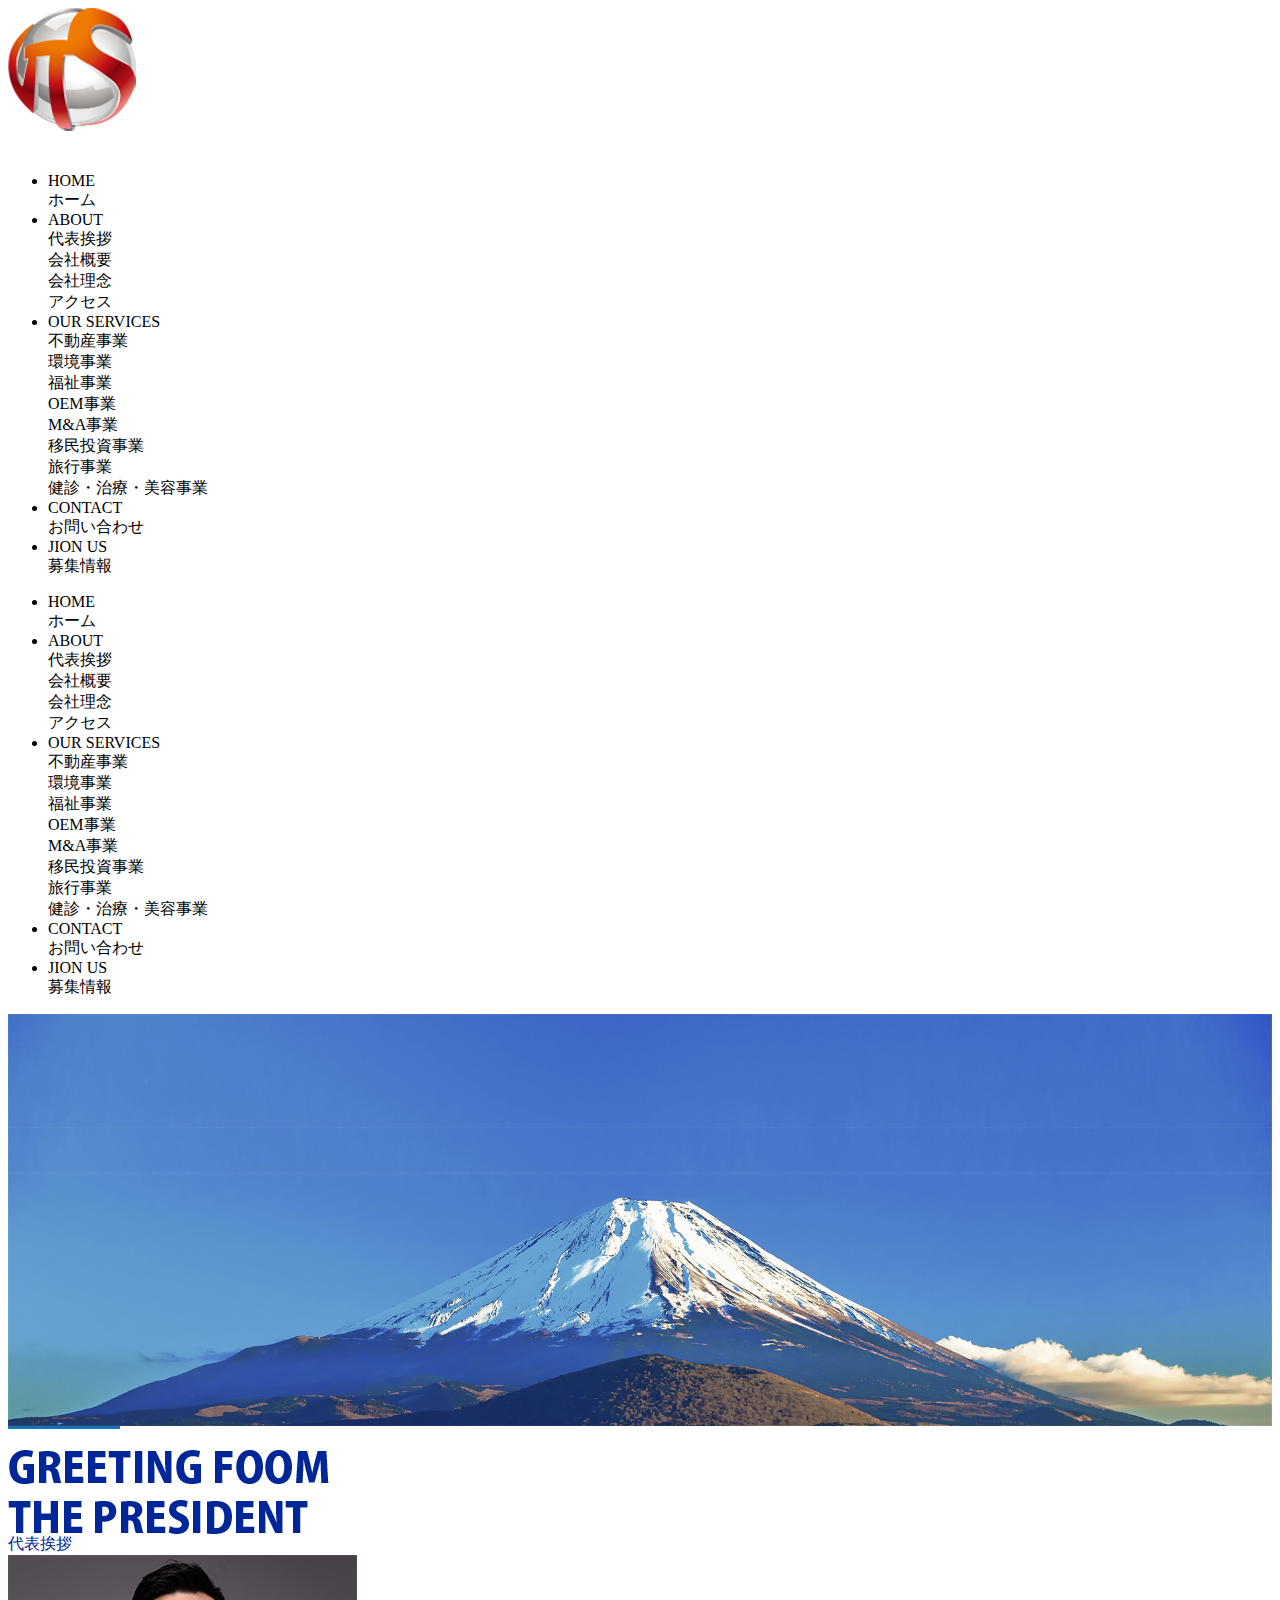
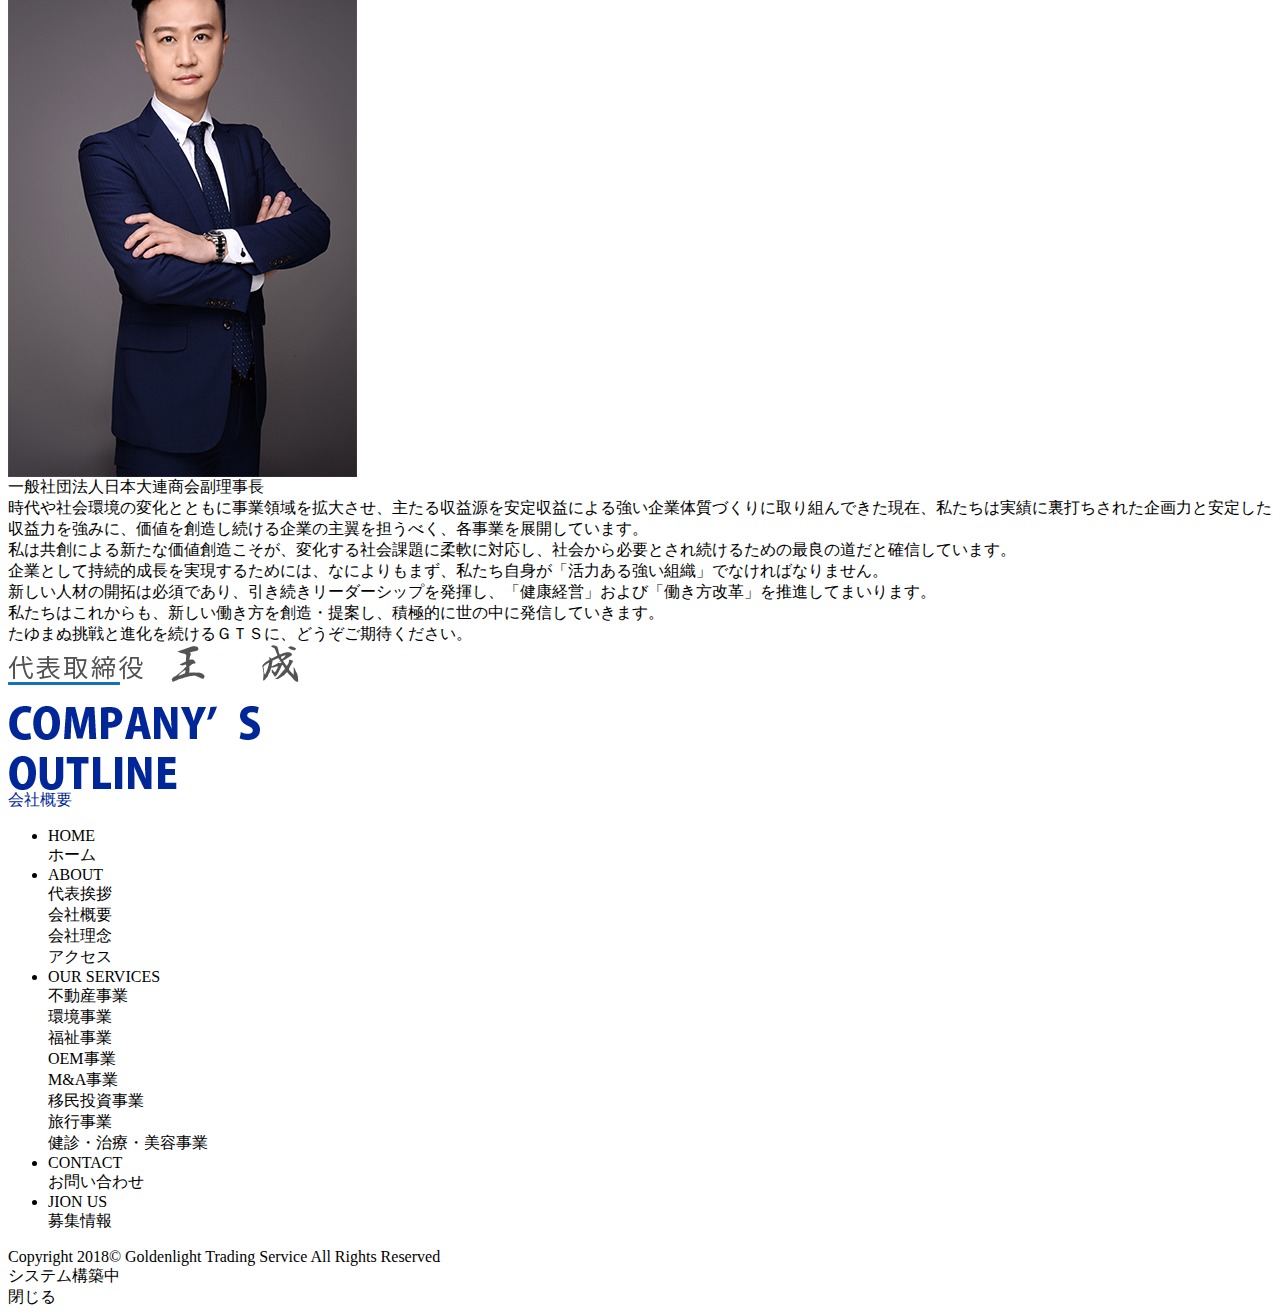
==== about.html @ 6f4b4e77 "33334432432" ====
<!DOCTYPE html PUBLIC "-//W3C//DTD XHTML 1.0 Transitional//EN" "http://www.w3.org/TR/xhtml1/DTD/xhtml1-transitional.dtd">
<html xmlns="http://www.w3.org/1999/xhtml" lang="ja" xml:lang="ja">
<head>
<meta http-equiv="Content-Type" content="text/html; charset=UTF-8" />
<title></title>
<meta name="description" content="" />
<meta name="viewport" content="width=device-width,user-scalable=yes" />
<meta http-equiv="Pragma" content="no-cache"/>
<meta http-equiv="Cache-Control" content="no-cache"/>
<link rel="stylesheet" type="text/css" href="css/cmui.css">
<script src="js/jquery.min.js"></script>
<script src="js/jquery.bxslider.min.js"></script>

</head>
<style>
	body{
		font-family:'小塚ゴシック Pr6N';
	}
</style>
<body>
	<div class="content">
		<div class="pos-r">
			<script type="text/javascript" src="js/head.js"></script>
			<div>
				<img src="img/banner-about.jpg" width="100%" alt="" />
			</div>
		</div>
		<div class="section">
			<div class="about">
				<div class="sectionTitle">
					<img src="img/title-about_01.png" alt="" />
					<div class="fs-25 margint10" style="color:#012697"><i class="icon-x_rightFill"></i> 代表挨拶</div>
				</div>
				<div class="clearfix aboutCon text-darker">
					<div class="float-left">
						<img src="img/img-about_banner.jpg" alt="" />
						<div class="text-center fs-20 margint10">
							一般社団法人日本大連商会副理事長
						</div>
					</div>
					<div class="float-right">
						時代や社会環境の変化とともに事業領域を拡大させ、主たる収益源を安定収益による強い企業体質づくりに取り組んできた現在、私たちは実績に裏打ちされた企画力と安定した収益力を強みに、価値を創造し続ける企業の主翼を担うべく、各事業を展開しています。<br>
私は共創による新たな価値創造こそが、変化する社会課題に柔軟に対応し、社会から必要とされ続けるための最良の道だと確信しています。<br>
企業として持続的成長を実現するためには、なによりもまず、私たち自身が「活力ある強い組織」でなければなりません。<br>
新しい人材の開拓は必須であり、引き続きリーダーシップを発揮し、「健康経営」および「働き方改革」を推進してまいります。<br>
私たちはこれからも、新しい働き方を創造・提案し、積極的に世の中に発信していきます。<br>
たゆまぬ挑戦と進化を続けるＧＴＳに、どうぞご期待ください。
<div><img src="img/text-about_01.jpg" alt="" /></div>
					</div>
				</div>
				<div class="sectionTitle">
					<img src="img/title-about_02.png" alt="" />
					<div class="fs-25 margint10" style="color:#012697"><i class="icon-x_rightFill"></i> 会社概要</div>
				</div>
			</div>
		</div>
	  	<script type="text/javascript" src="js/foot.js"></script>
	</div>
	<div class="pos-f mask top0 left0 right0 bottom0">
		<div class="maskBox bg-white text-center pos-a">
			<div class="fs-20 paddingv50">システム構築中</div>
			<div class="btn blue big maskClose">閉じる</div>
		</div>
	</div>
</body>
</html>
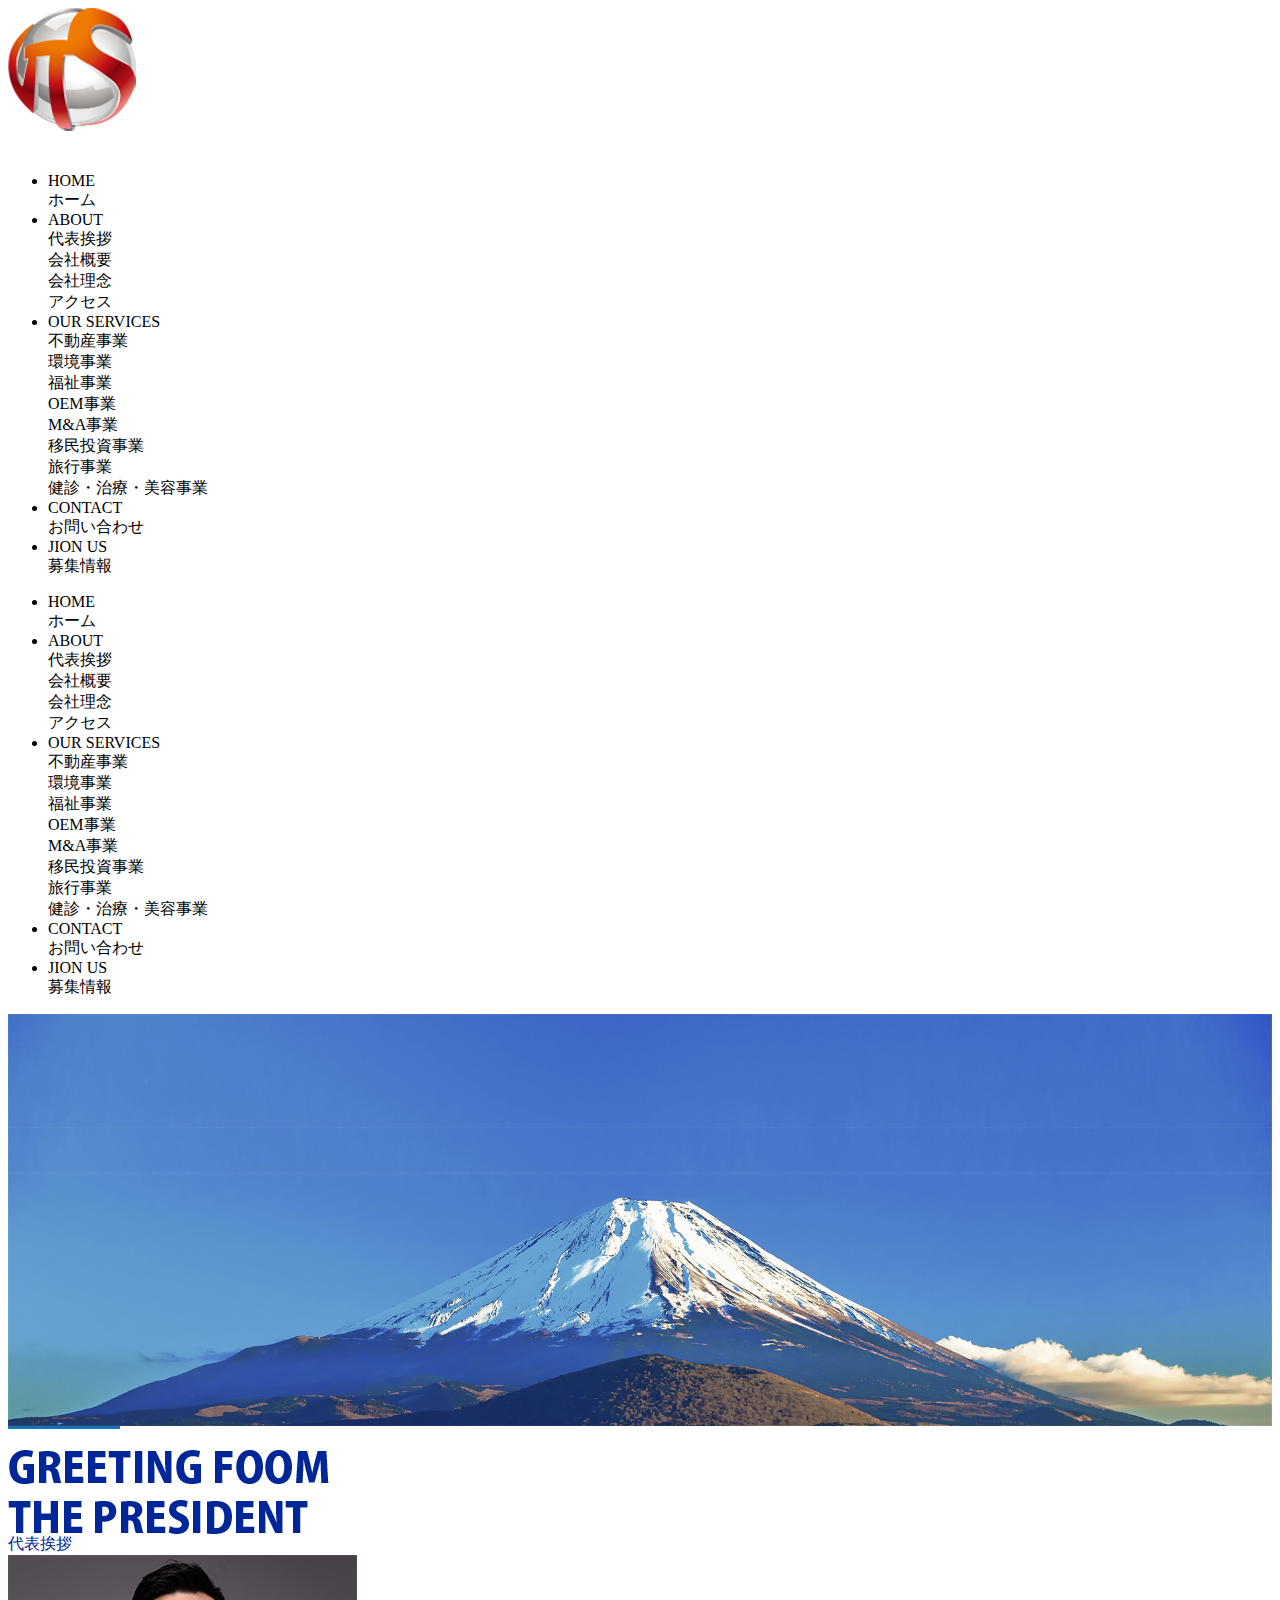
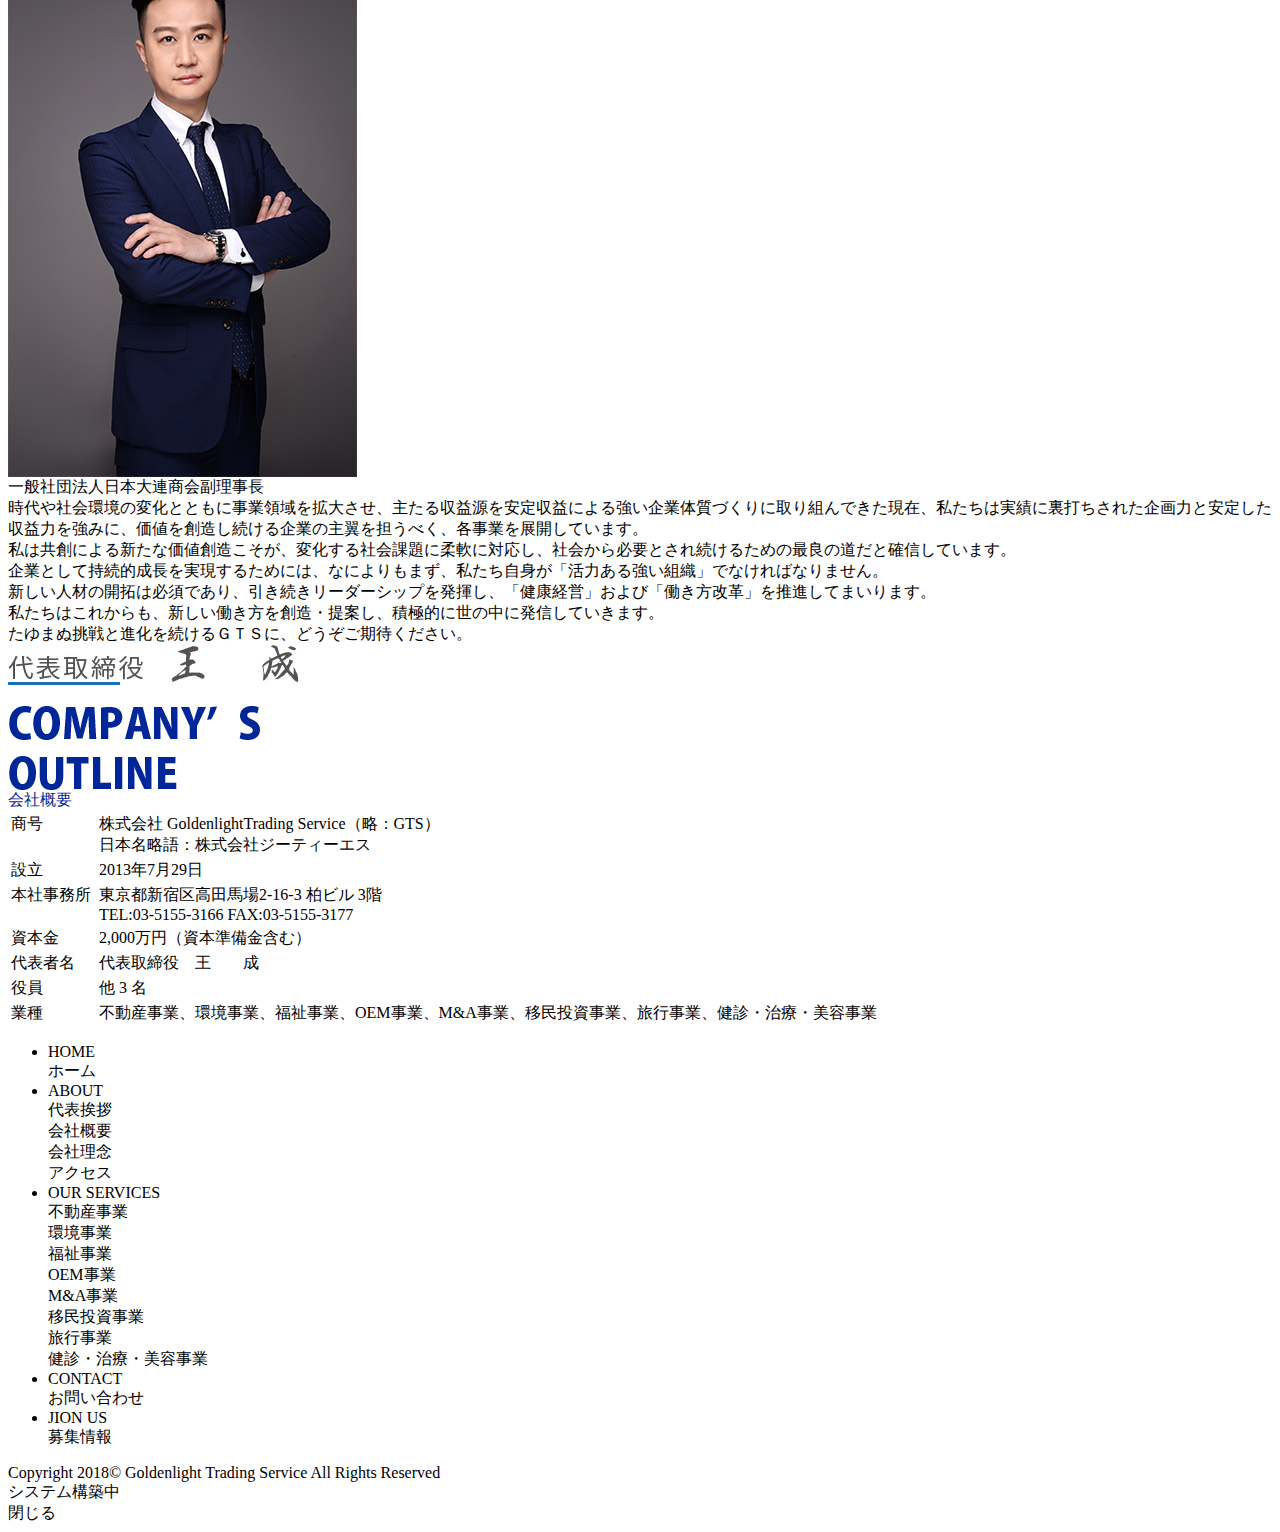
==== commit ef6e2e73: "12212" ====
--- a/about.html
+++ b/about.html
@@ -52,6 +52,34 @@
 					<img src="img/title-about_02.png" alt="" />
 					<div class="fs-25 margint10" style="color:#012697"><i class="icon-x_rightFill"></i> 会社概要</div>
 				</div>
+				<div class="aboutTable">
+					<table>
+						<tbody>
+							<tr>
+								<td valign="top">商号</td><td> </td><td>株式会社 GoldenlightTrading Service（略：GTS）<br>
+日本名略語：株式会社ジーティーエス</td>
+							</tr>
+							<tr>
+								<td valign="top">設立</td><td> </td><td>2013年7月29日</td>
+							</tr>
+							<tr>
+								<td valign="top">本社事務所</td><td> </td><td>東京都新宿区高田馬場2-16-3 柏ビル 3階<br>TEL:03-5155-3166  FAX:03-5155-3177</td>
+							</tr>
+							<tr>
+								<td valign="top">資本金</td><td> </td><td>2,000万円（資本準備金含む）</td>
+							</tr>
+							<tr>
+								<td valign="top">代表者名</td><td> </td><td>代表取締役　王　　成</td>
+							</tr>
+							<tr>
+								<td valign="top">役員</td><td> </td><td>他 3 名</td>
+							</tr>
+							<tr>
+								<td valign="top">業種</td><td> </td><td>不動産事業、環境事業、福祉事業、OEM事業、M&A事業、移民投資事業、旅行事業、健診・治療・美容事業</td>
+							</tr>
+						</tbody>
+					</table>
+				</div>
 			</div>
 		</div>
 	  	<script type="text/javascript" src="js/foot.js"></script>
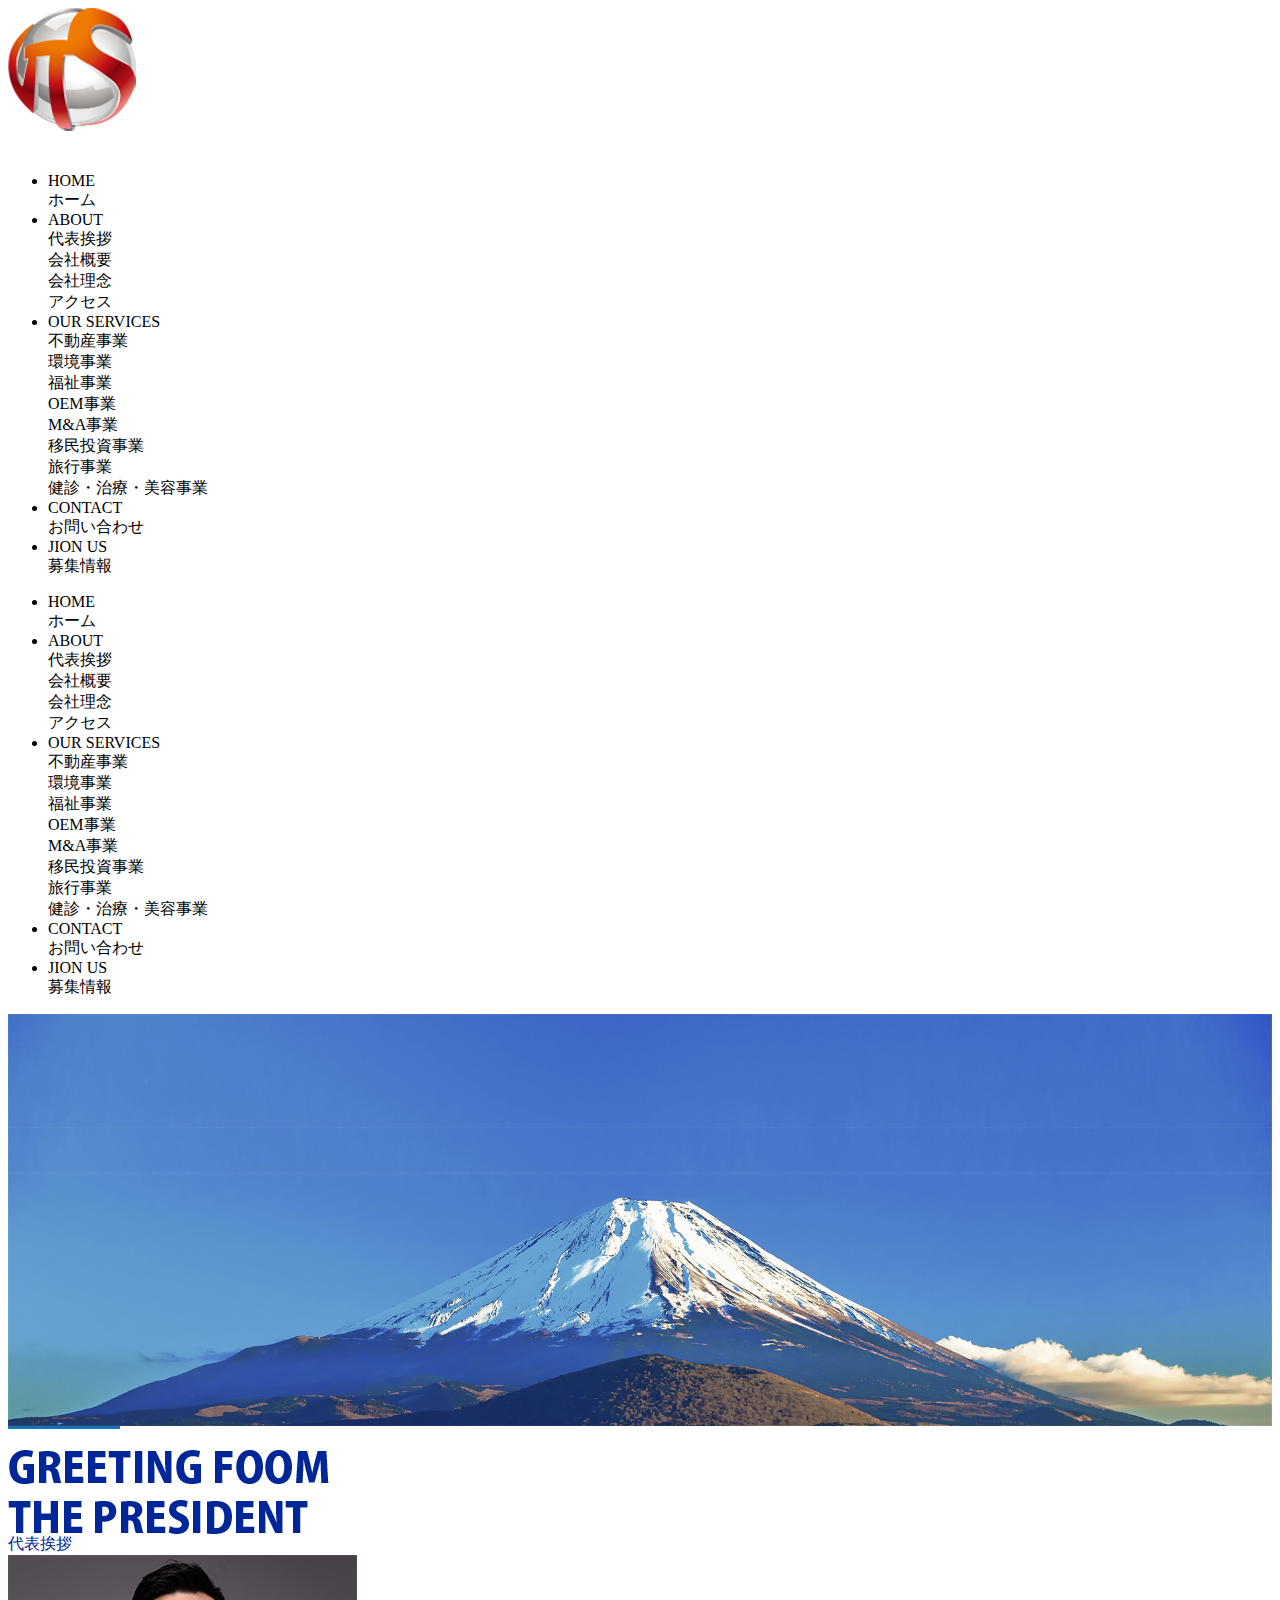
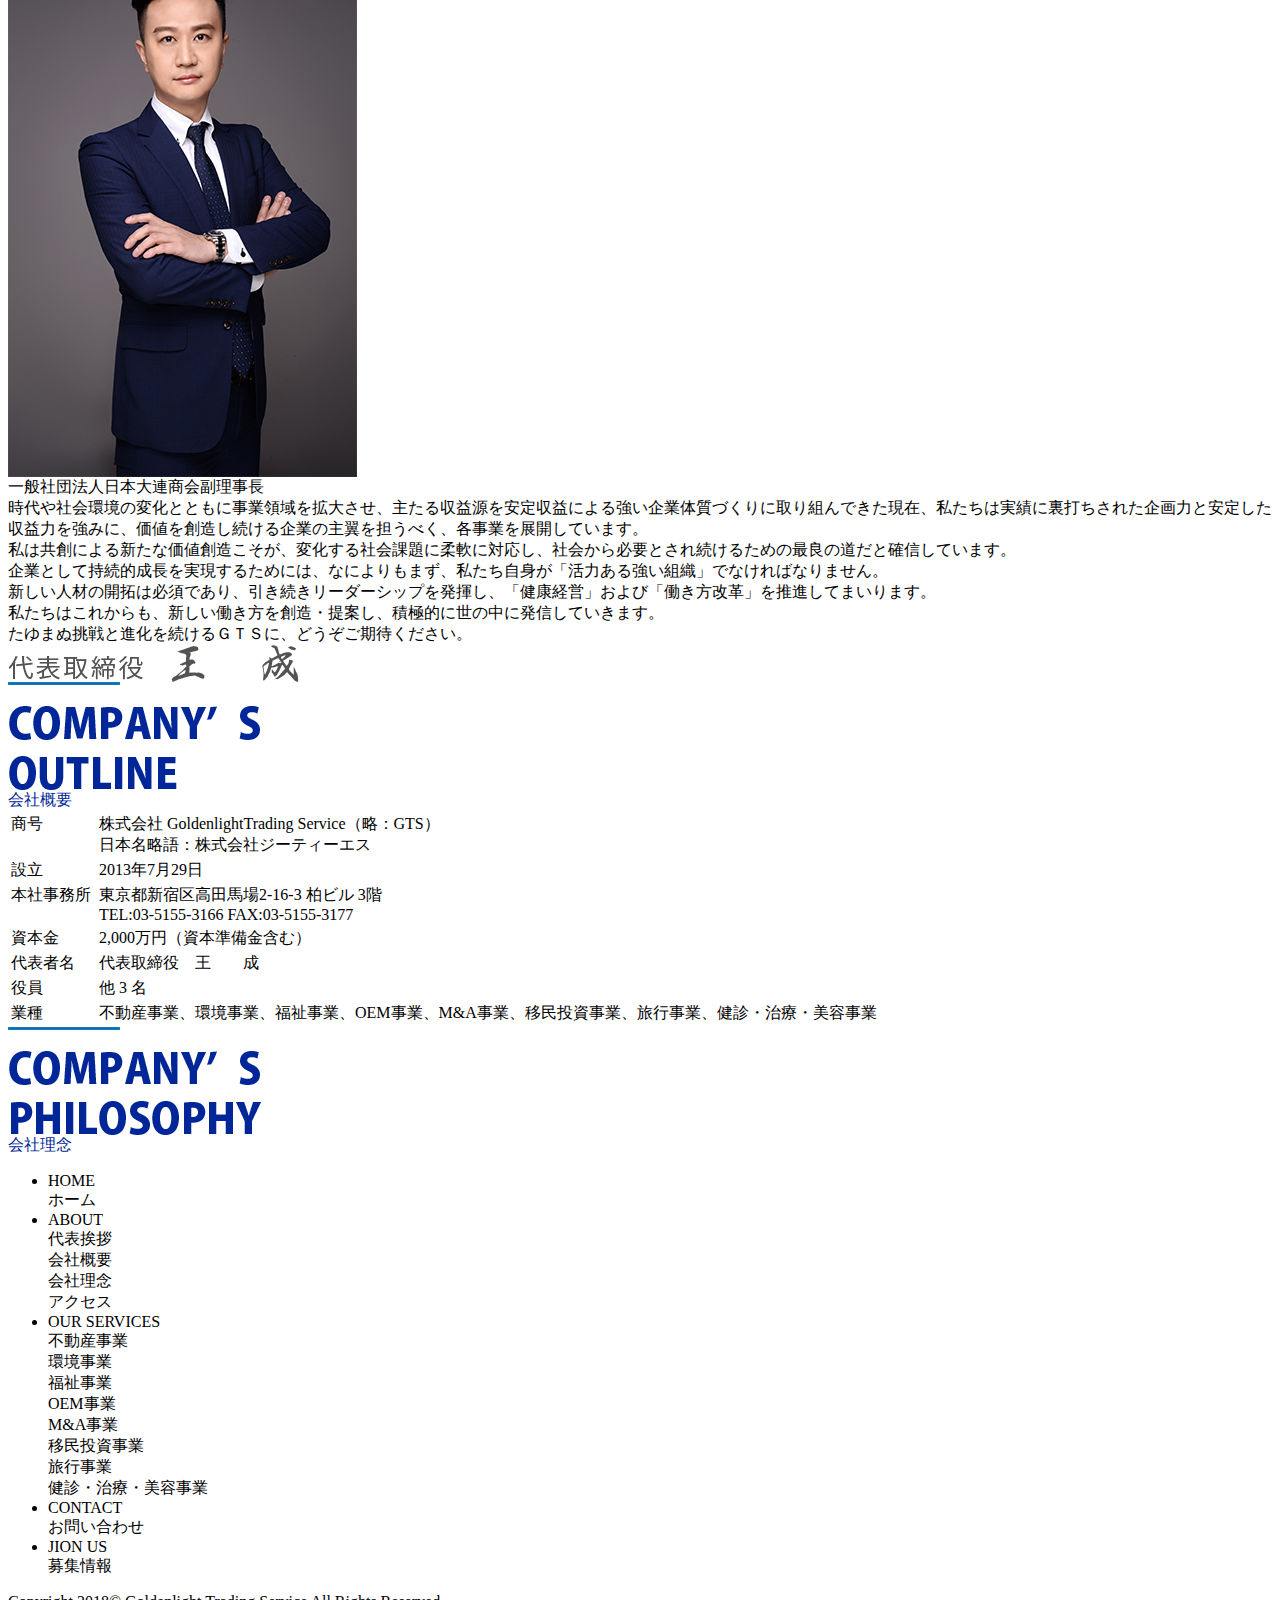
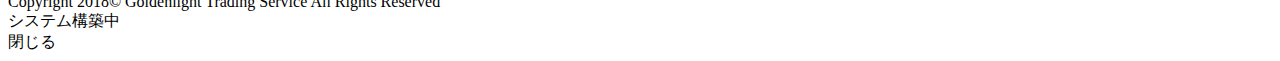
==== commit dd9c6cec: "11111" ====
--- a/about.html
+++ b/about.html
@@ -80,6 +80,13 @@
 						</tbody>
 					</table>
 				</div>
+				<div class="sectionTitle">
+					<img src="img/title-about_03.png" alt="" />
+					<div class="fs-25 margint10" style="color:#012697"><i class="icon-x_rightFill"></i> 会社理念</div>
+					<div class="aboutGts">
+						
+					</div>
+				</div>
 			</div>
 		</div>
 	  	<script type="text/javascript" src="js/foot.js"></script>
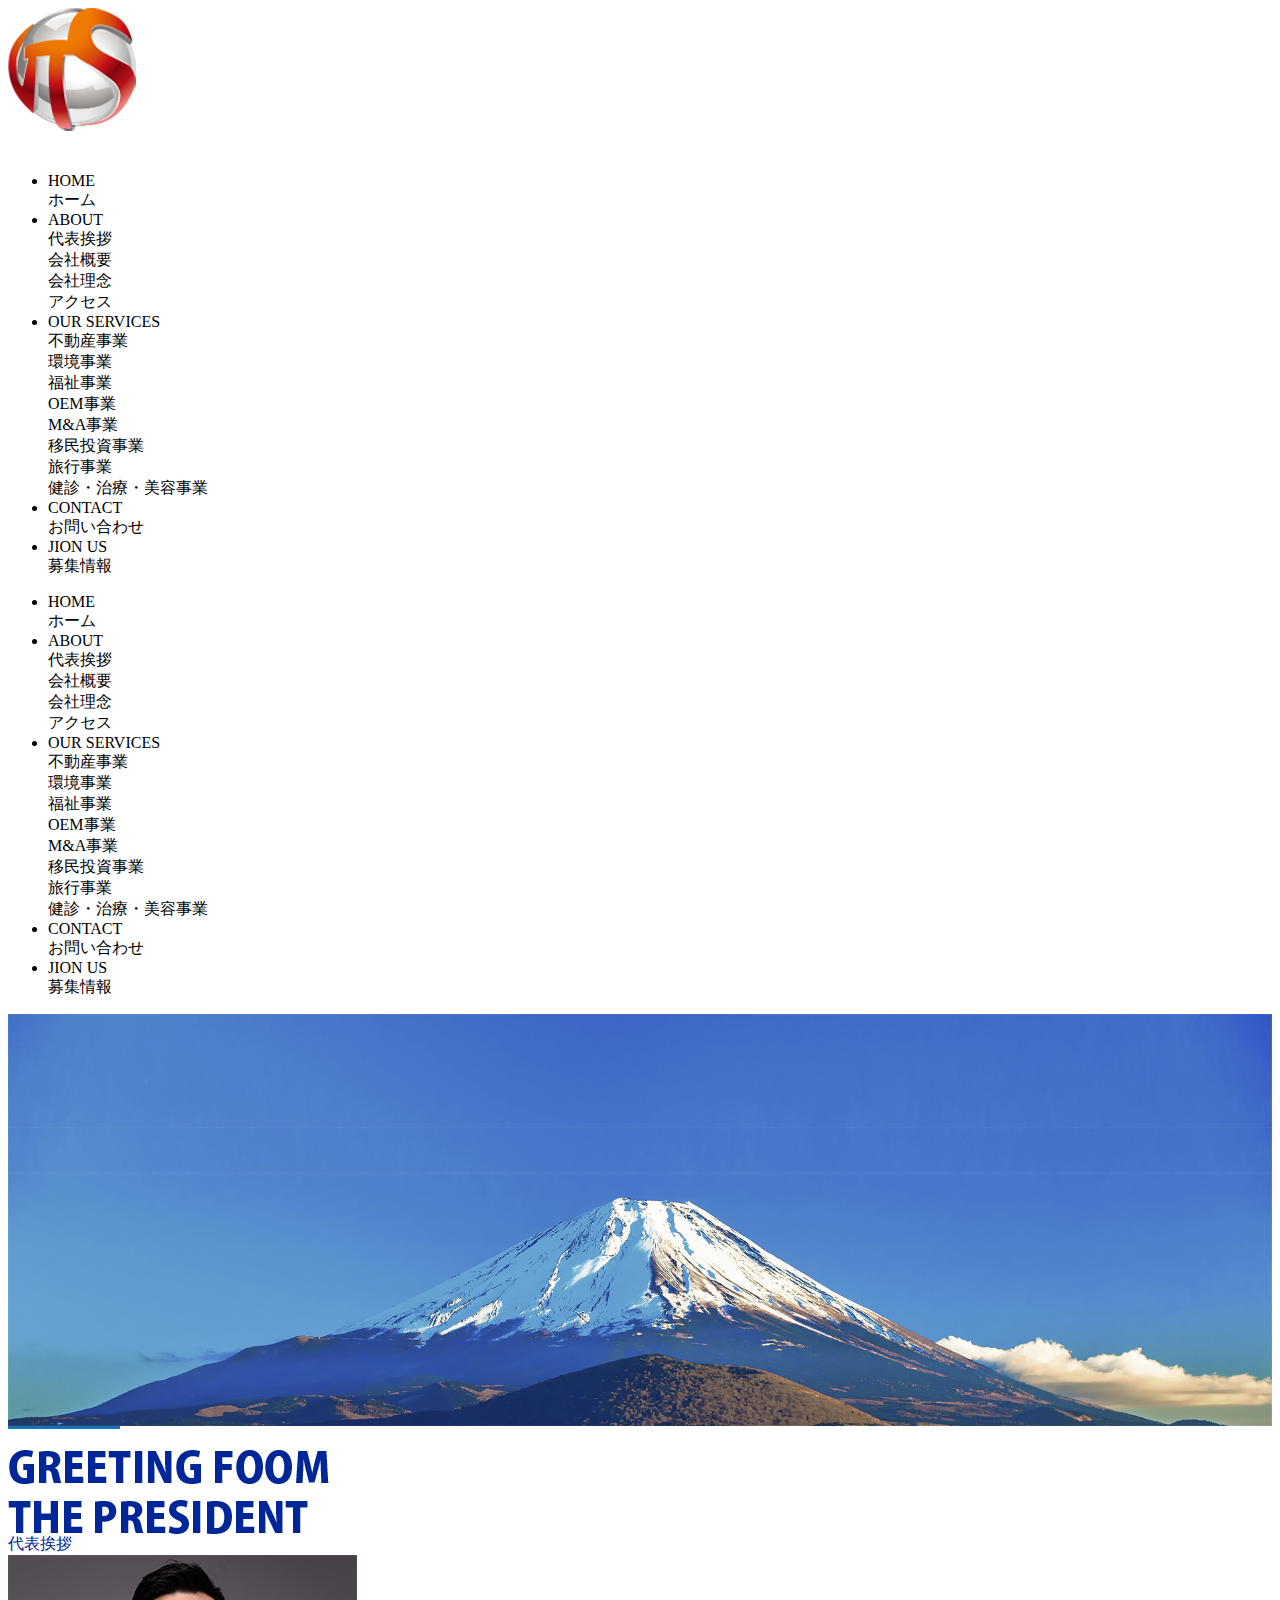
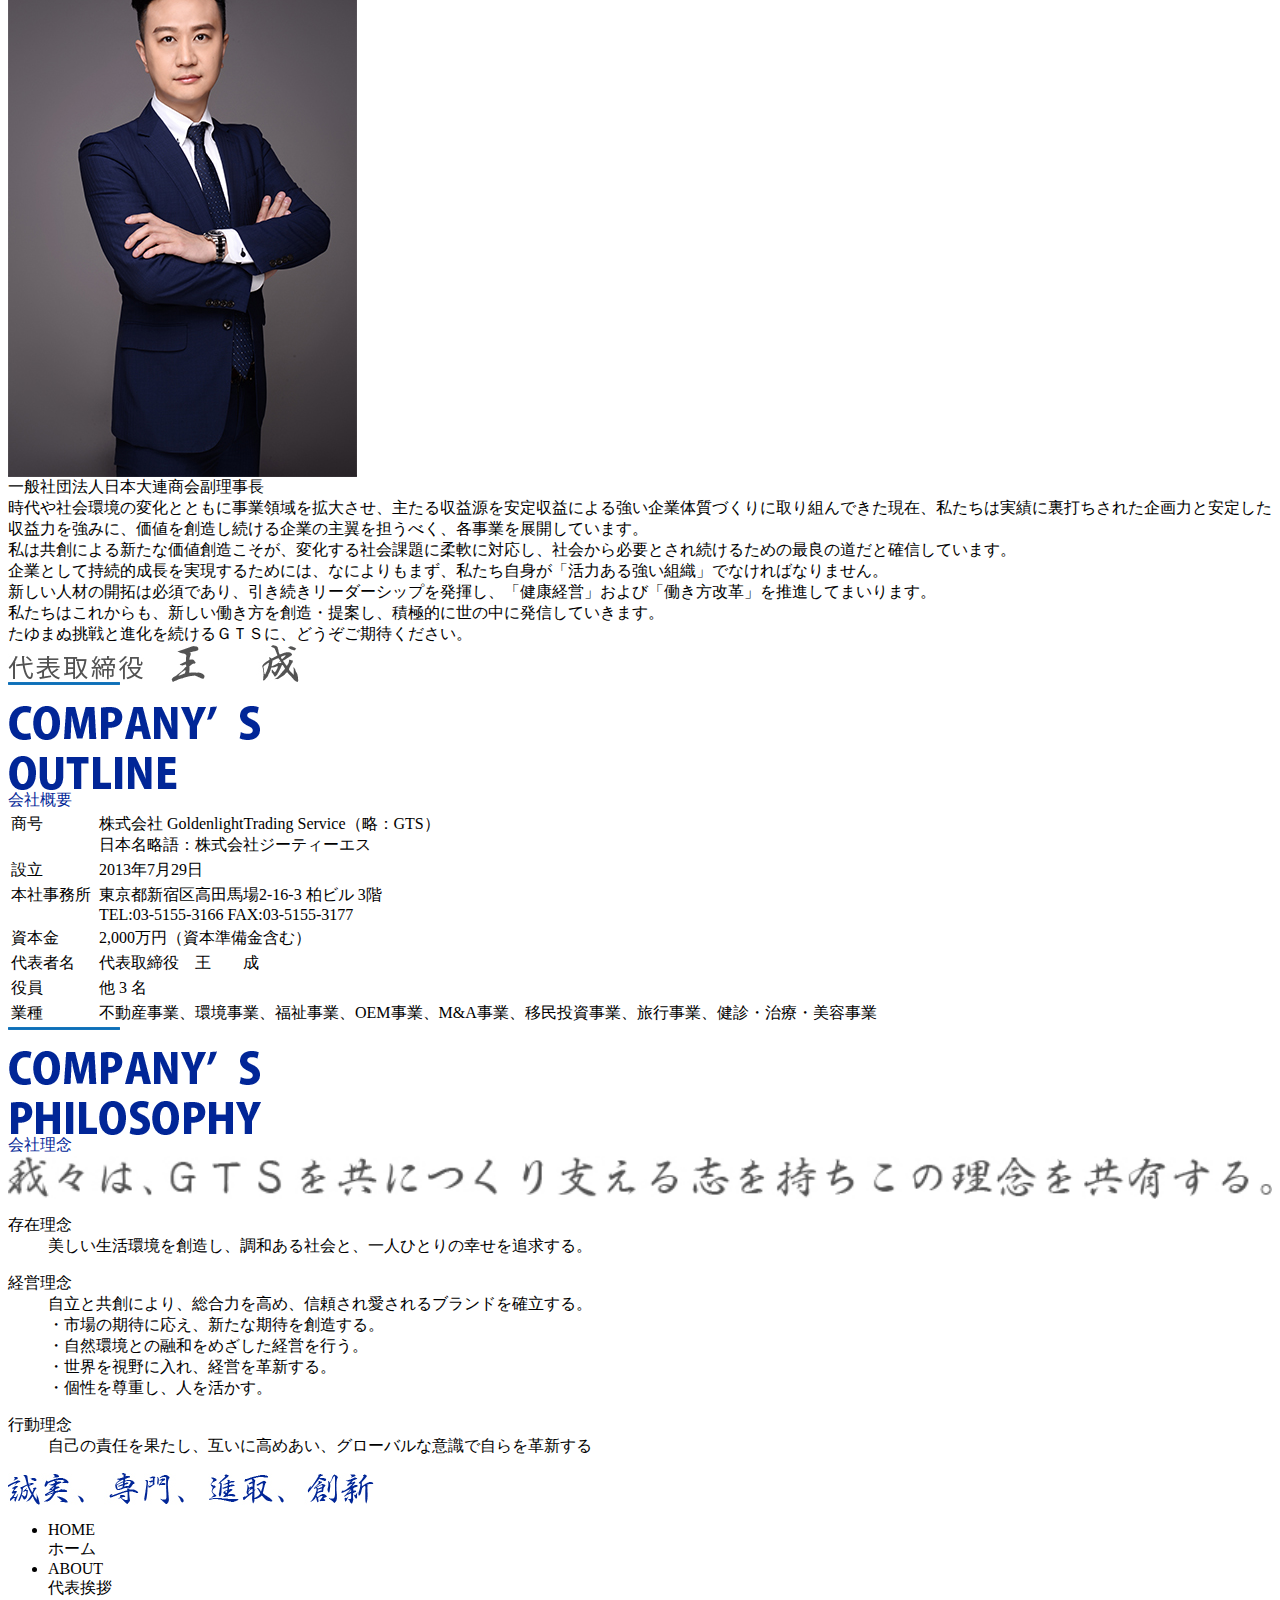
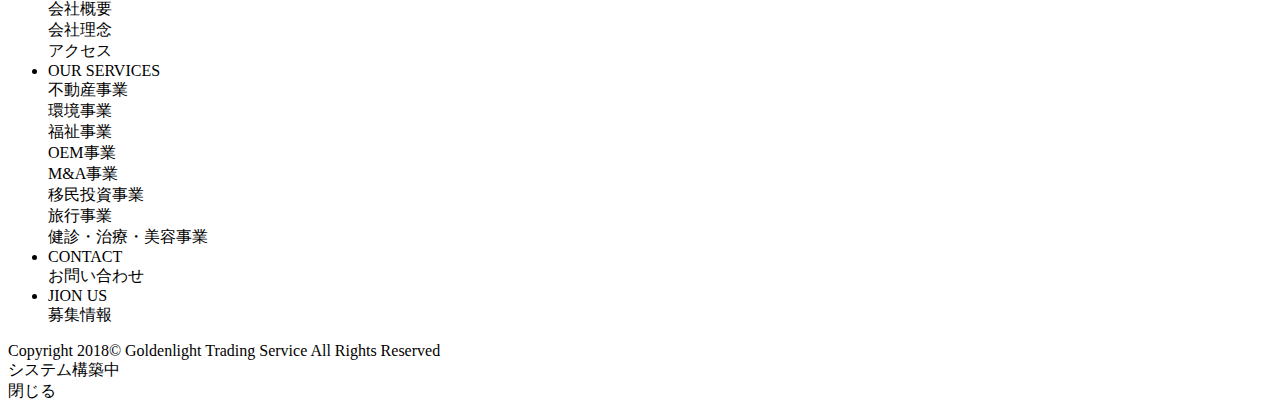
==== commit e958a10c: "234234234" ====
--- a/about.html
+++ b/about.html
@@ -83,9 +83,28 @@
 				<div class="sectionTitle">
 					<img src="img/title-about_03.png" alt="" />
 					<div class="fs-25 margint10" style="color:#012697"><i class="icon-x_rightFill"></i> 会社理念</div>
-					<div class="aboutGts">
-						
+				</div>
+				<div class="aboutGts">
+					<div class="text-center aboutGtsTitle"><img src="img/text-about_02.jpg" width="100%" alt="" /></div>
+					<div class="aboutGtsCon">
+						<dl class="pos-r">
+							<dt class="pos-a">存在理念</dt><dd>美しい生活環境を創造し、調和ある社会と、一人ひとりの幸せを追求する。</dd>
+						</dl>
+						<dl class="pos-r">
+							<dt class="pos-a">経営理念</dt><dd>自立と共創により、総合力を高め、信頼され愛されるブランドを確立する。
+								<div class="clearfix">
+									<div class="box-span6">・市場の期待に応え、新たな期待を創造する。</div>
+									<div class="box-span6">・自然環境との融和をめざした経営を行う。</div>
+									<div class="box-span6">・世界を視野に入れ、経営を革新する。</div>
+									<div class="box-span6">・個性を尊重し、人を活かす。</div>
+								</div>
+							</dd>
+						</dl>
+						<dl class="pos-r">
+							<dt class="pos-a">行動理念</dt><dd>自己の責任を果たし、互いに高めあい、グローバルな意識で自らを革新する</dd>
+						</dl>
 					</div>
+					<div class="text-center paddingb50"><img src="img/text-about_03.jpg" alt="" /></div>
 				</div>
 			</div>
 		</div>
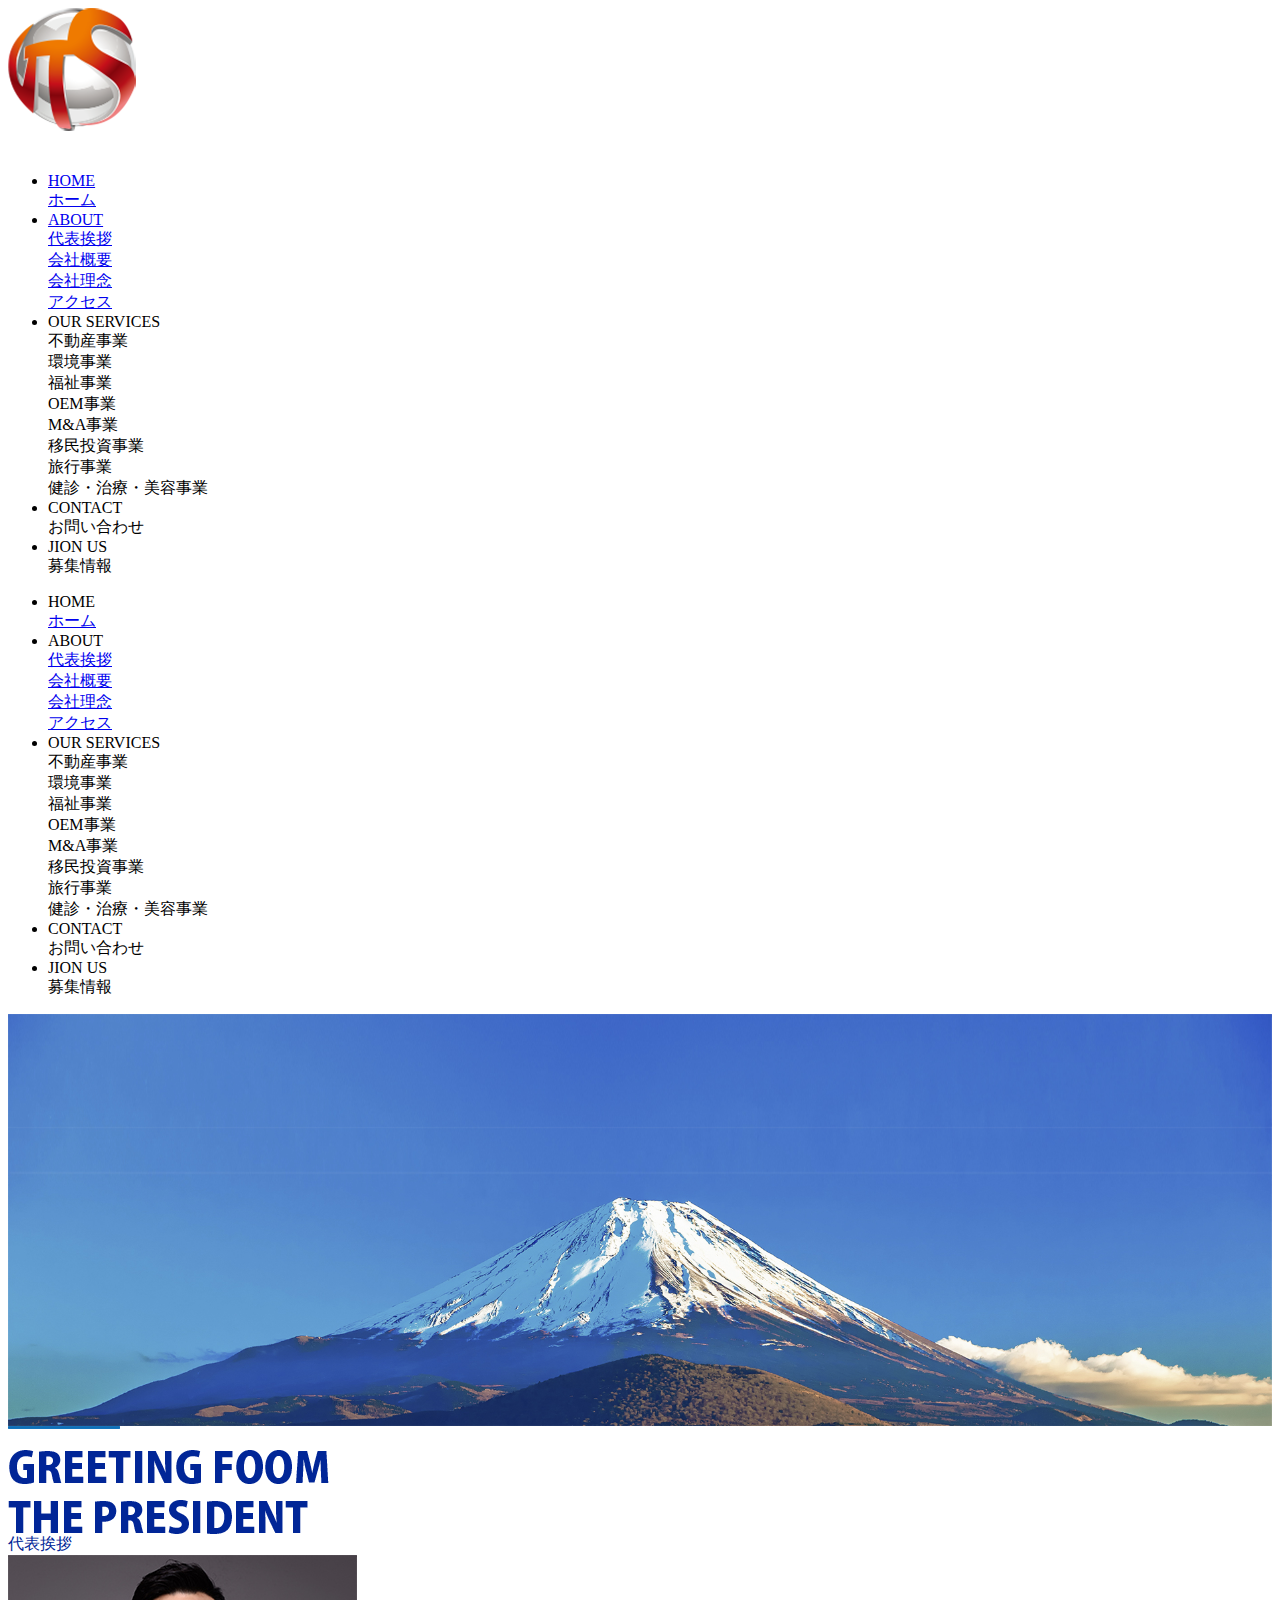
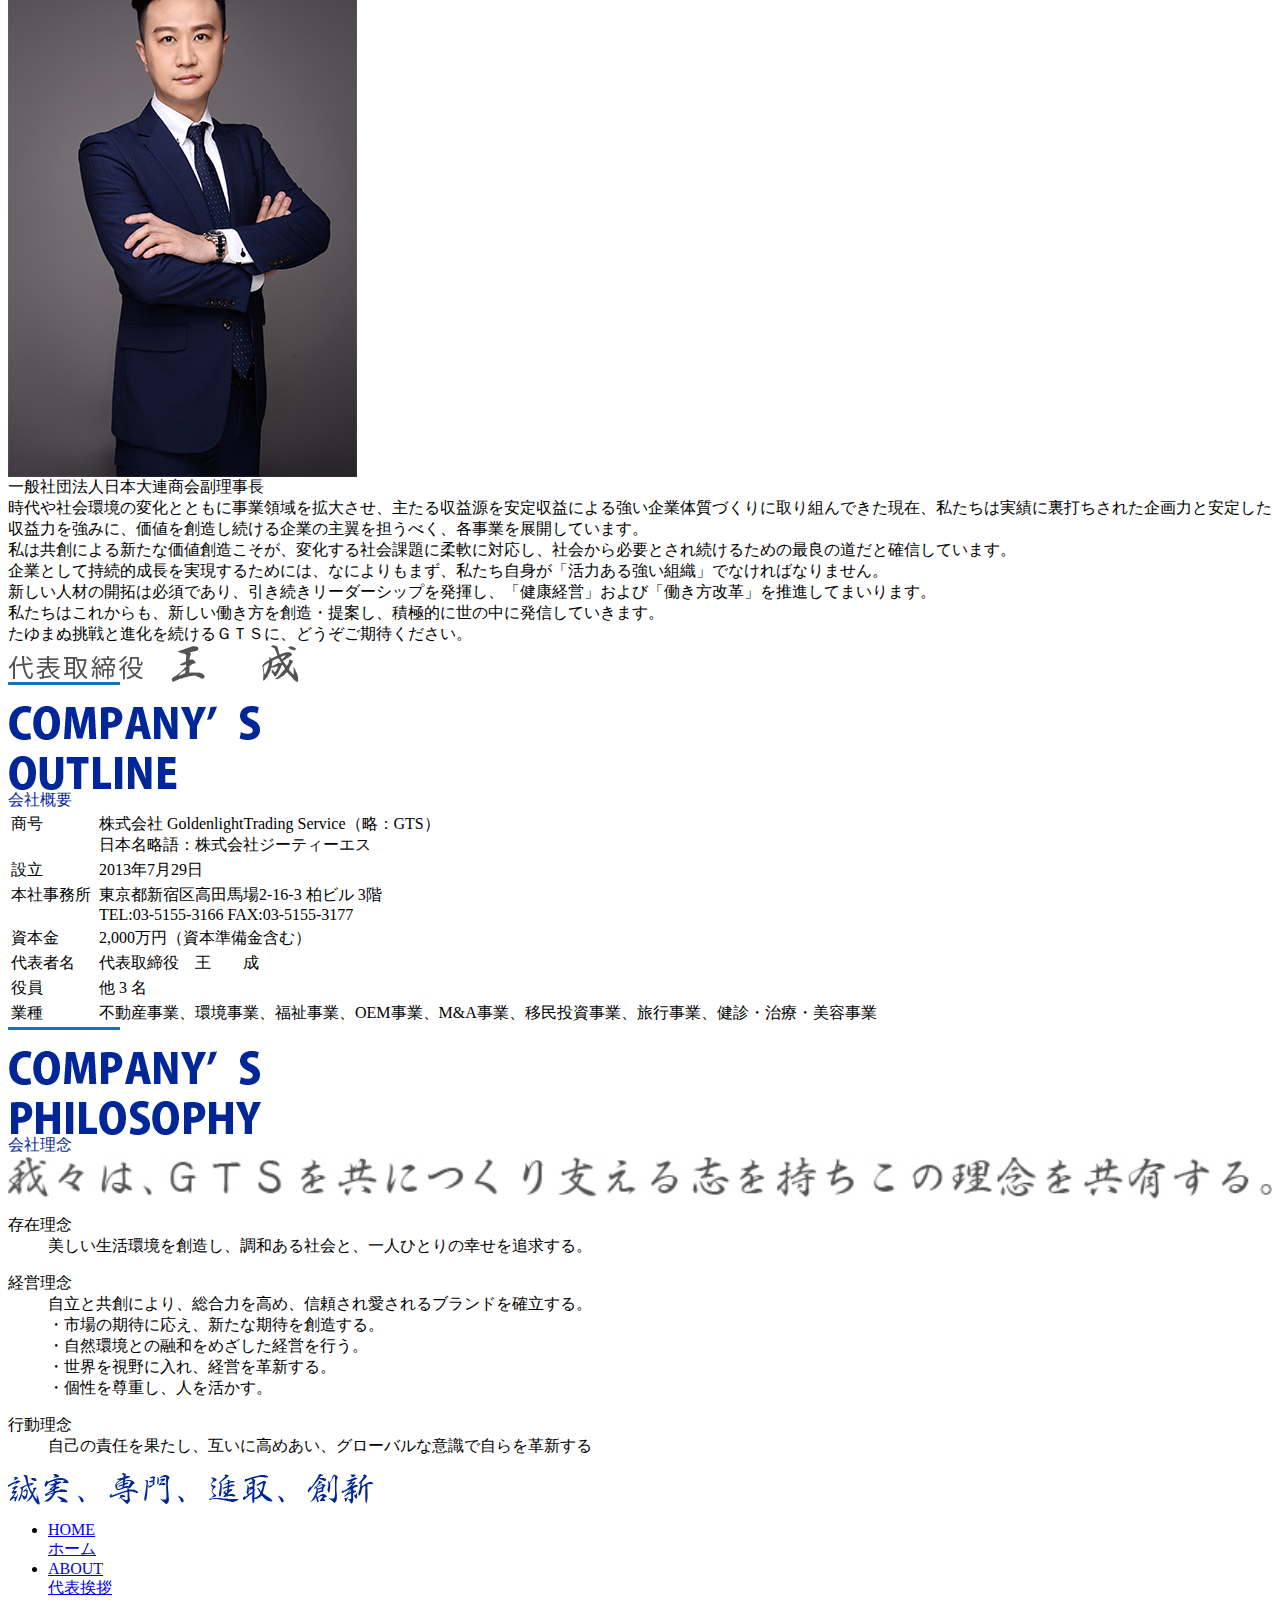
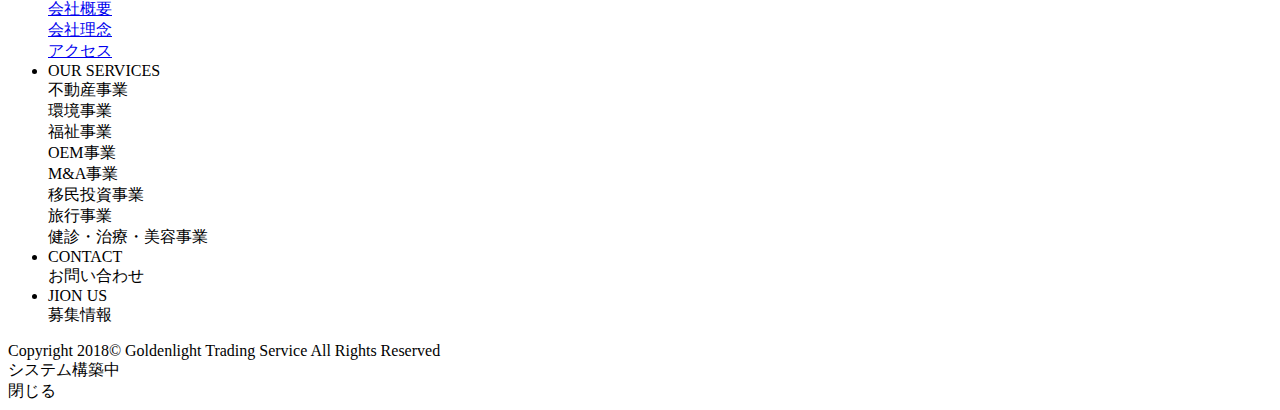
==== commit 7640877c: "2222" ====
--- a/about.html
+++ b/about.html
@@ -27,7 +27,7 @@
 		</div>
 		<div class="section">
 			<div class="about">
-				<div class="sectionTitle">
+				<div class="sectionTitle" id="about_1">
 					<img src="img/title-about_01.png" alt="" />
 					<div class="fs-25 margint10" style="color:#012697"><i class="icon-x_rightFill"></i> 代表挨拶</div>
 				</div>
@@ -48,7 +48,7 @@
 <div><img src="img/text-about_01.jpg" alt="" /></div>
 					</div>
 				</div>
-				<div class="sectionTitle">
+				<div class="sectionTitle" id="about_2">
 					<img src="img/title-about_02.png" alt="" />
 					<div class="fs-25 margint10" style="color:#012697"><i class="icon-x_rightFill"></i> 会社概要</div>
 				</div>
@@ -80,7 +80,7 @@
 						</tbody>
 					</table>
 				</div>
-				<div class="sectionTitle">
+				<div class="sectionTitle" id="about_3">
 					<img src="img/title-about_03.png" alt="" />
 					<div class="fs-25 margint10" style="color:#012697"><i class="icon-x_rightFill"></i> 会社理念</div>
 				</div>
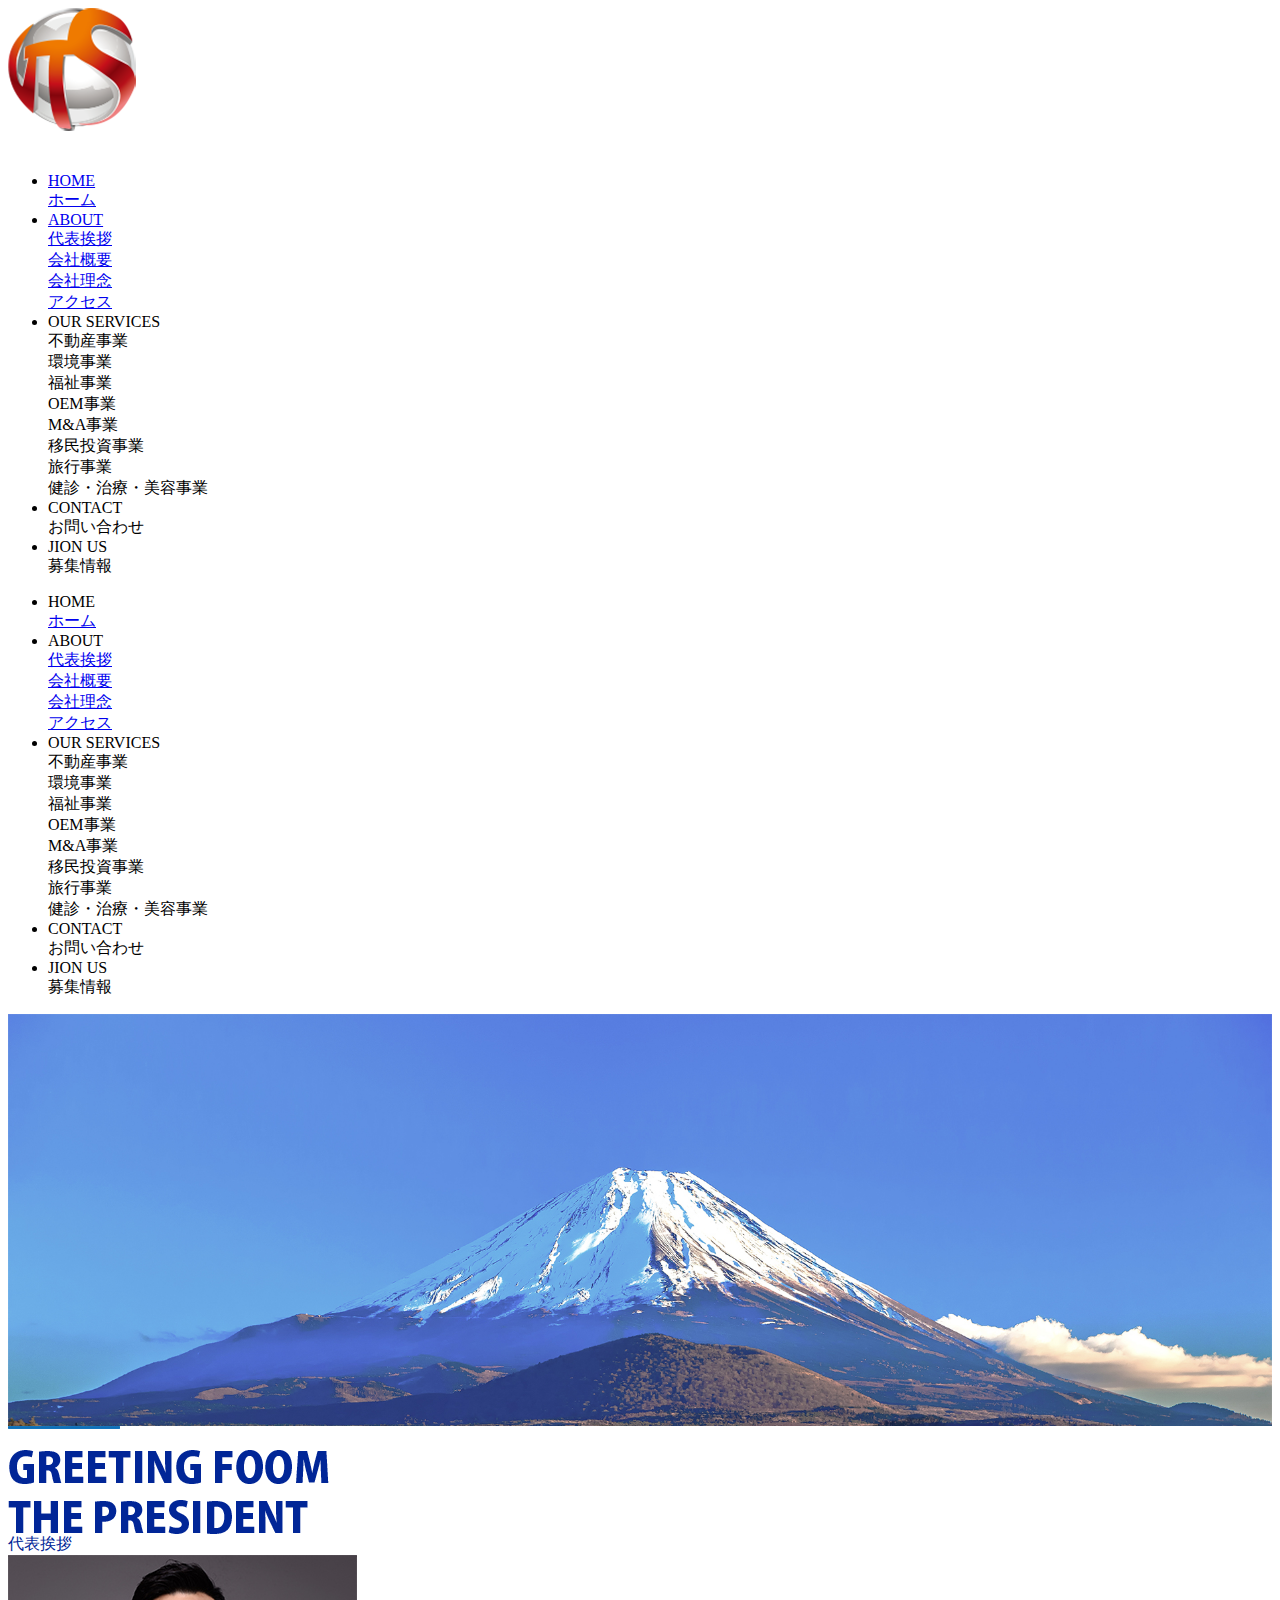
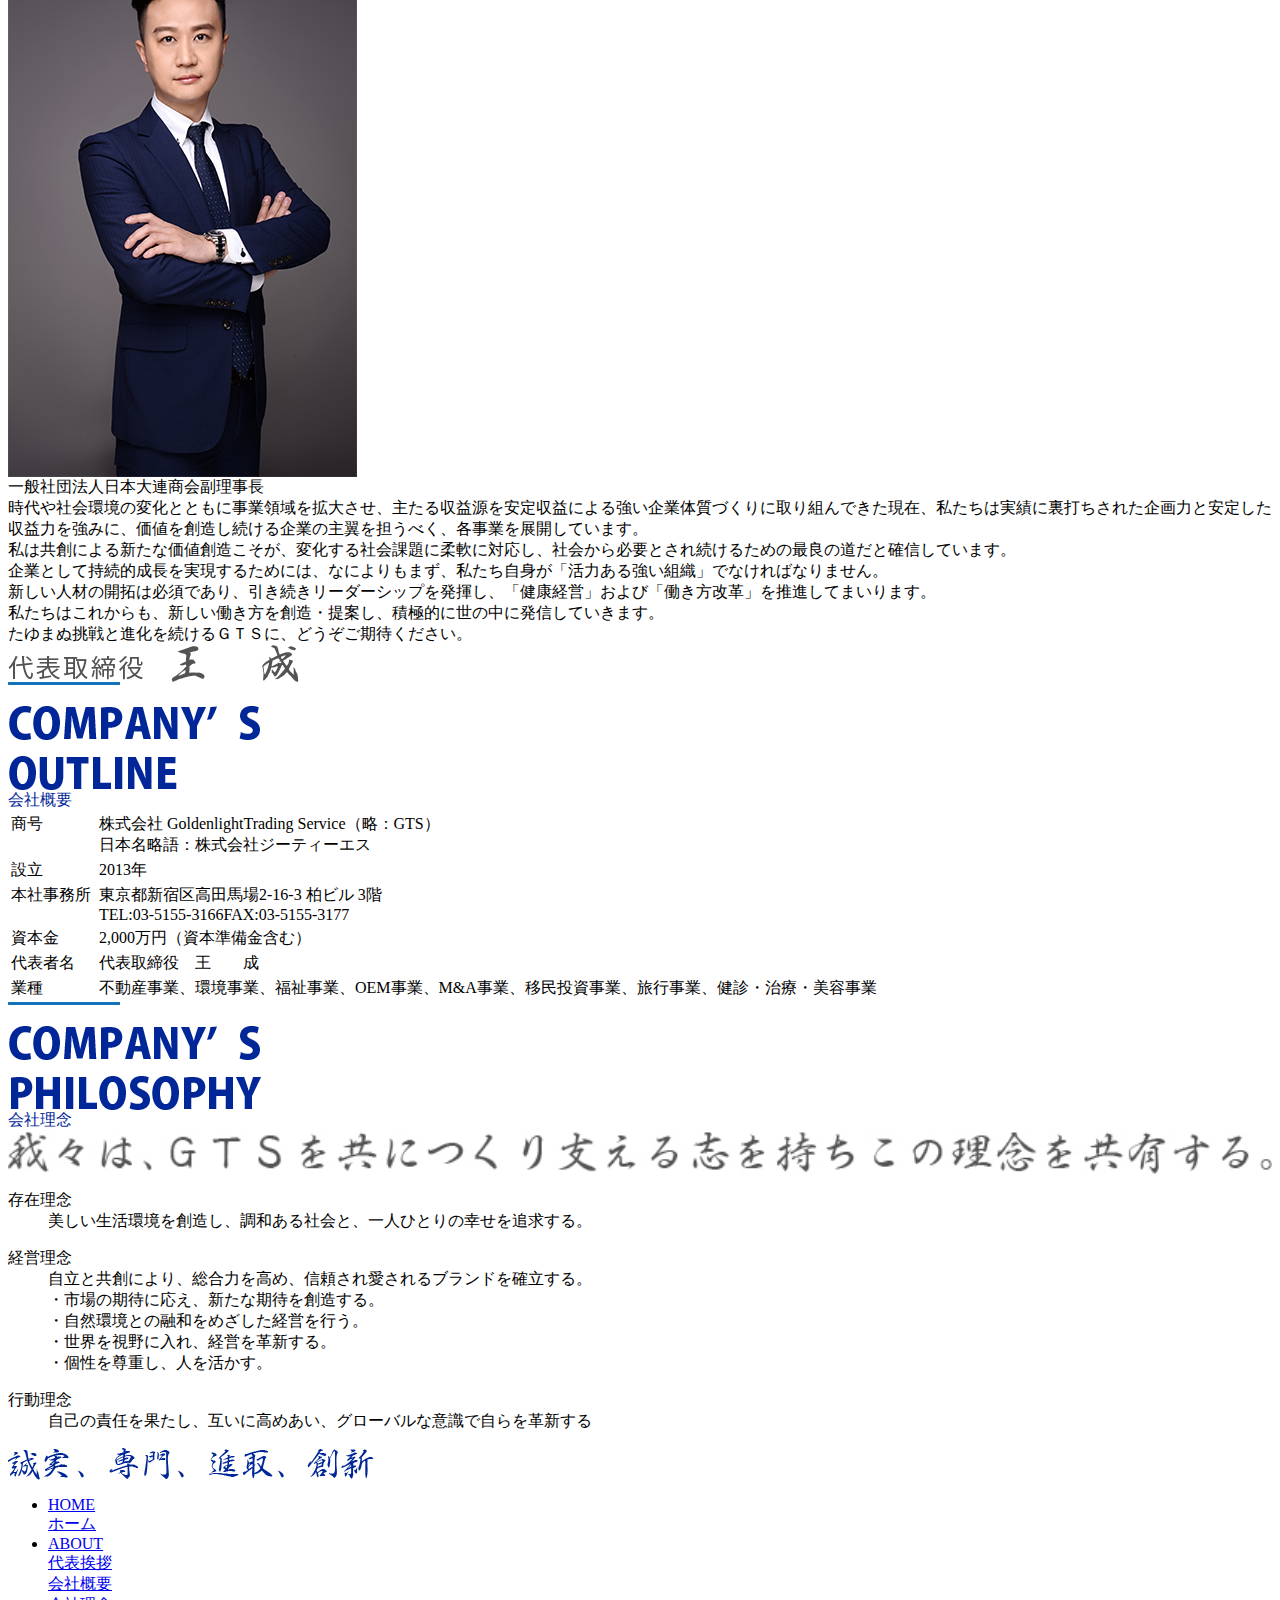
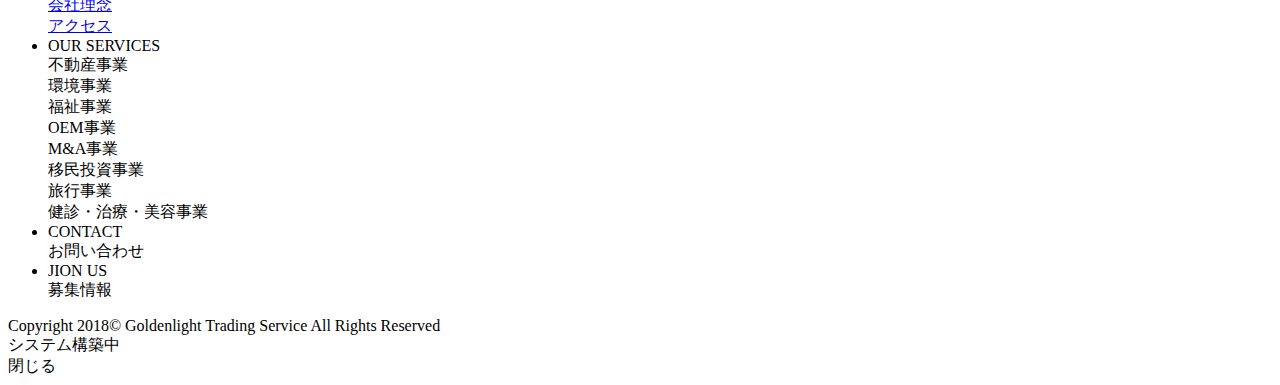
==== commit b36b3c6a: "1121212" ====
--- a/about.html
+++ b/about.html
@@ -60,10 +60,11 @@
 日本名略語：株式会社ジーティーエス</td>
 							</tr>
 							<tr>
-								<td valign="top">設立</td><td> </td><td>2013年7月29日</td>
+								<td valign="top">設立</td><td> </td><td>2013年</td>
 							</tr>
 							<tr>
-								<td valign="top">本社事務所</td><td> </td><td>東京都新宿区高田馬場2-16-3 柏ビル 3階<br>TEL:03-5155-3166  FAX:03-5155-3177</td>
+								<td valign="top">本社事務所</td><td> </td><td>東京都新宿区高田馬場2-16-3 柏ビル 3階
+									<div><span>TEL:03-5155-3166</span><span class="marginl30">FAX:03-5155-3177</span></div></td>
 							</tr>
 							<tr>
 								<td valign="top">資本金</td><td> </td><td>2,000万円（資本準備金含む）</td>
@@ -71,9 +72,9 @@
 							<tr>
 								<td valign="top">代表者名</td><td> </td><td>代表取締役　王　　成</td>
 							</tr>
-							<tr>
+							<!-- <tr>
 								<td valign="top">役員</td><td> </td><td>他 3 名</td>
-							</tr>
+							</tr> -->
 							<tr>
 								<td valign="top">業種</td><td> </td><td>不動産事業、環境事業、福祉事業、OEM事業、M&A事業、移民投資事業、旅行事業、健診・治療・美容事業</td>
 							</tr>
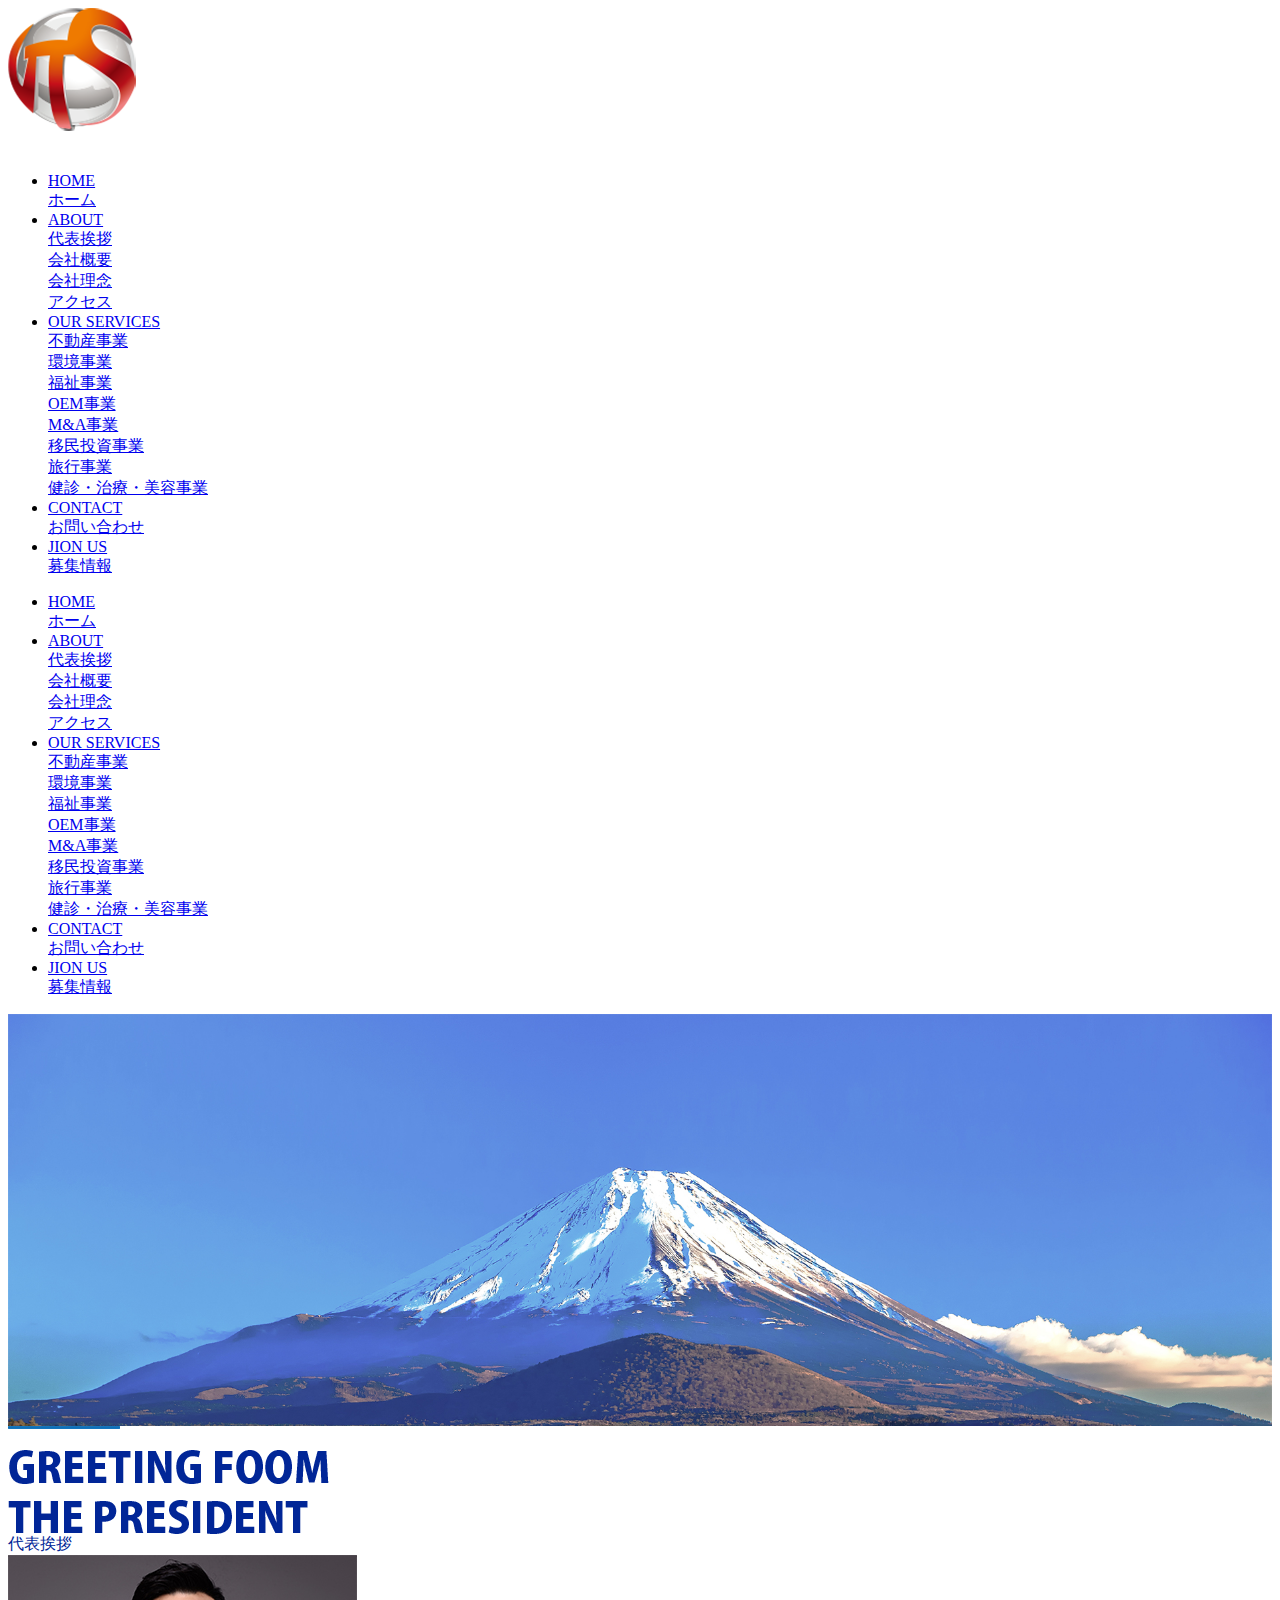
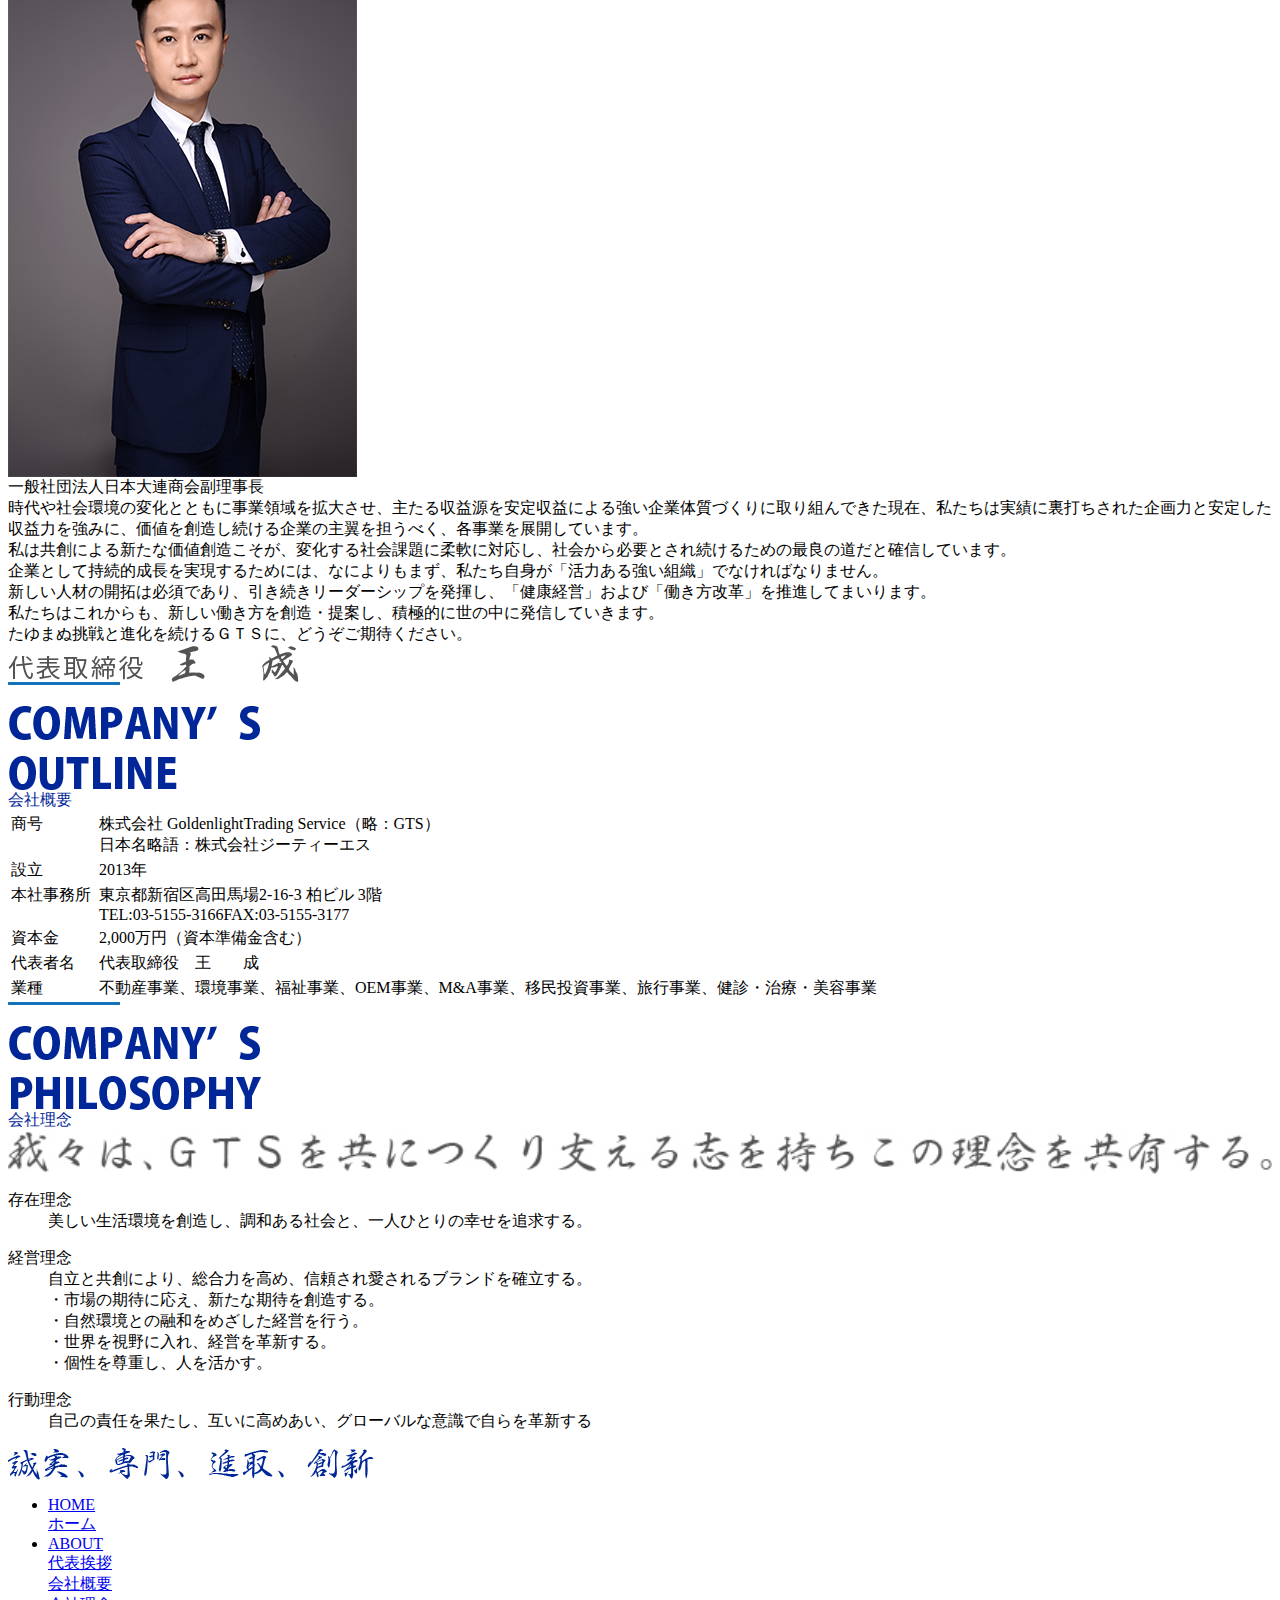
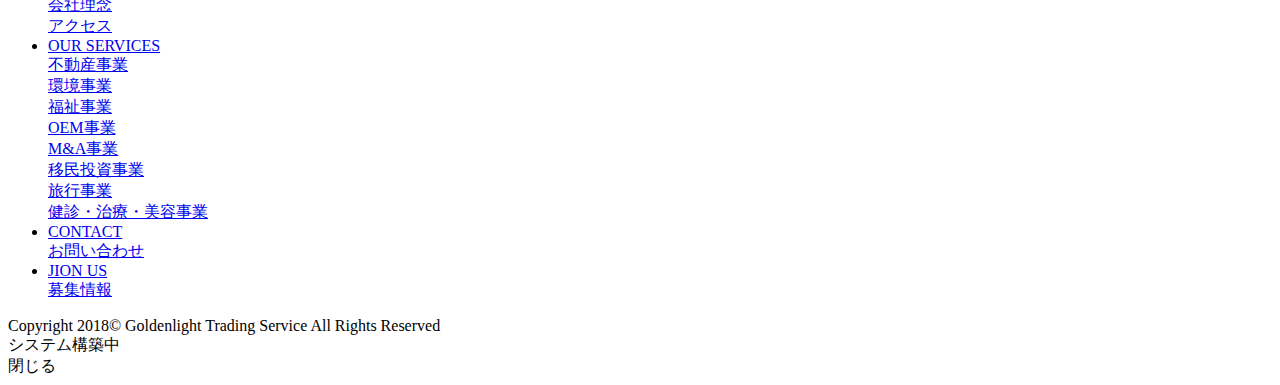
==== commit 4bde413a: "121212121" ====
--- a/about.html
+++ b/about.html
@@ -10,7 +10,7 @@
 <link rel="stylesheet" type="text/css" href="css/cmui.css">
 <script src="js/jquery.min.js"></script>
 <script src="js/jquery.bxslider.min.js"></script>
-
+<script src="js/index.js"></script>
 </head>
 <style>
 	body{
@@ -20,7 +20,26 @@
 <body>
 	<div class="content">
 		<div class="pos-r">
-			<script type="text/javascript" src="js/head.js"></script>
+			<div class="nav pos-a top0 left0 right0 bottom0">
+				<div class="nav_bg pos-r">
+					<div class="logo_bg pos-r img-container pos-a"></div>
+					<div class="logo pos-a text-center">
+						<img src="img/logo.png" alt="" />
+					</div>
+					<div class="nav_title paddingt30 pos-a float-left">
+						<img src="img/title-nav.png" alt="" />
+					</div>
+					<div class="menu pos-a right10 top10 dis-n" style="z-index: 11">
+						<i class="icon-x_menu text-white" style="font-size: 30px;"></i>
+					</div>
+					<nav></nav>
+					<div class="navList float-right pos-r" id="navList">
+				  	</div>
+				  	<div class="navListM float-right pos-r" id="navListM">
+				  	</div>
+				</div>
+				<div class="pos-a bgTemp right0"></div>
+			</div>
 			<div>
 				<img src="img/banner-about.jpg" width="100%" alt="" />
 			</div>
@@ -109,7 +128,13 @@
 				</div>
 			</div>
 		</div>
-	  	<script type="text/javascript" src="js/foot.js"></script>
+  		<div class='footer text-white'>
+	  		<div class='footNav' id="navListF">
+	  		</div>
+	  		<div class='copyright text-center text-white'>
+	  			Copyright 2018© Goldenlight Trading Service All Rights Reserved
+	  		</div>
+		</div>
 	</div>
 	<div class="pos-f mask top0 left0 right0 bottom0">
 		<div class="maskBox bg-white text-center pos-a">
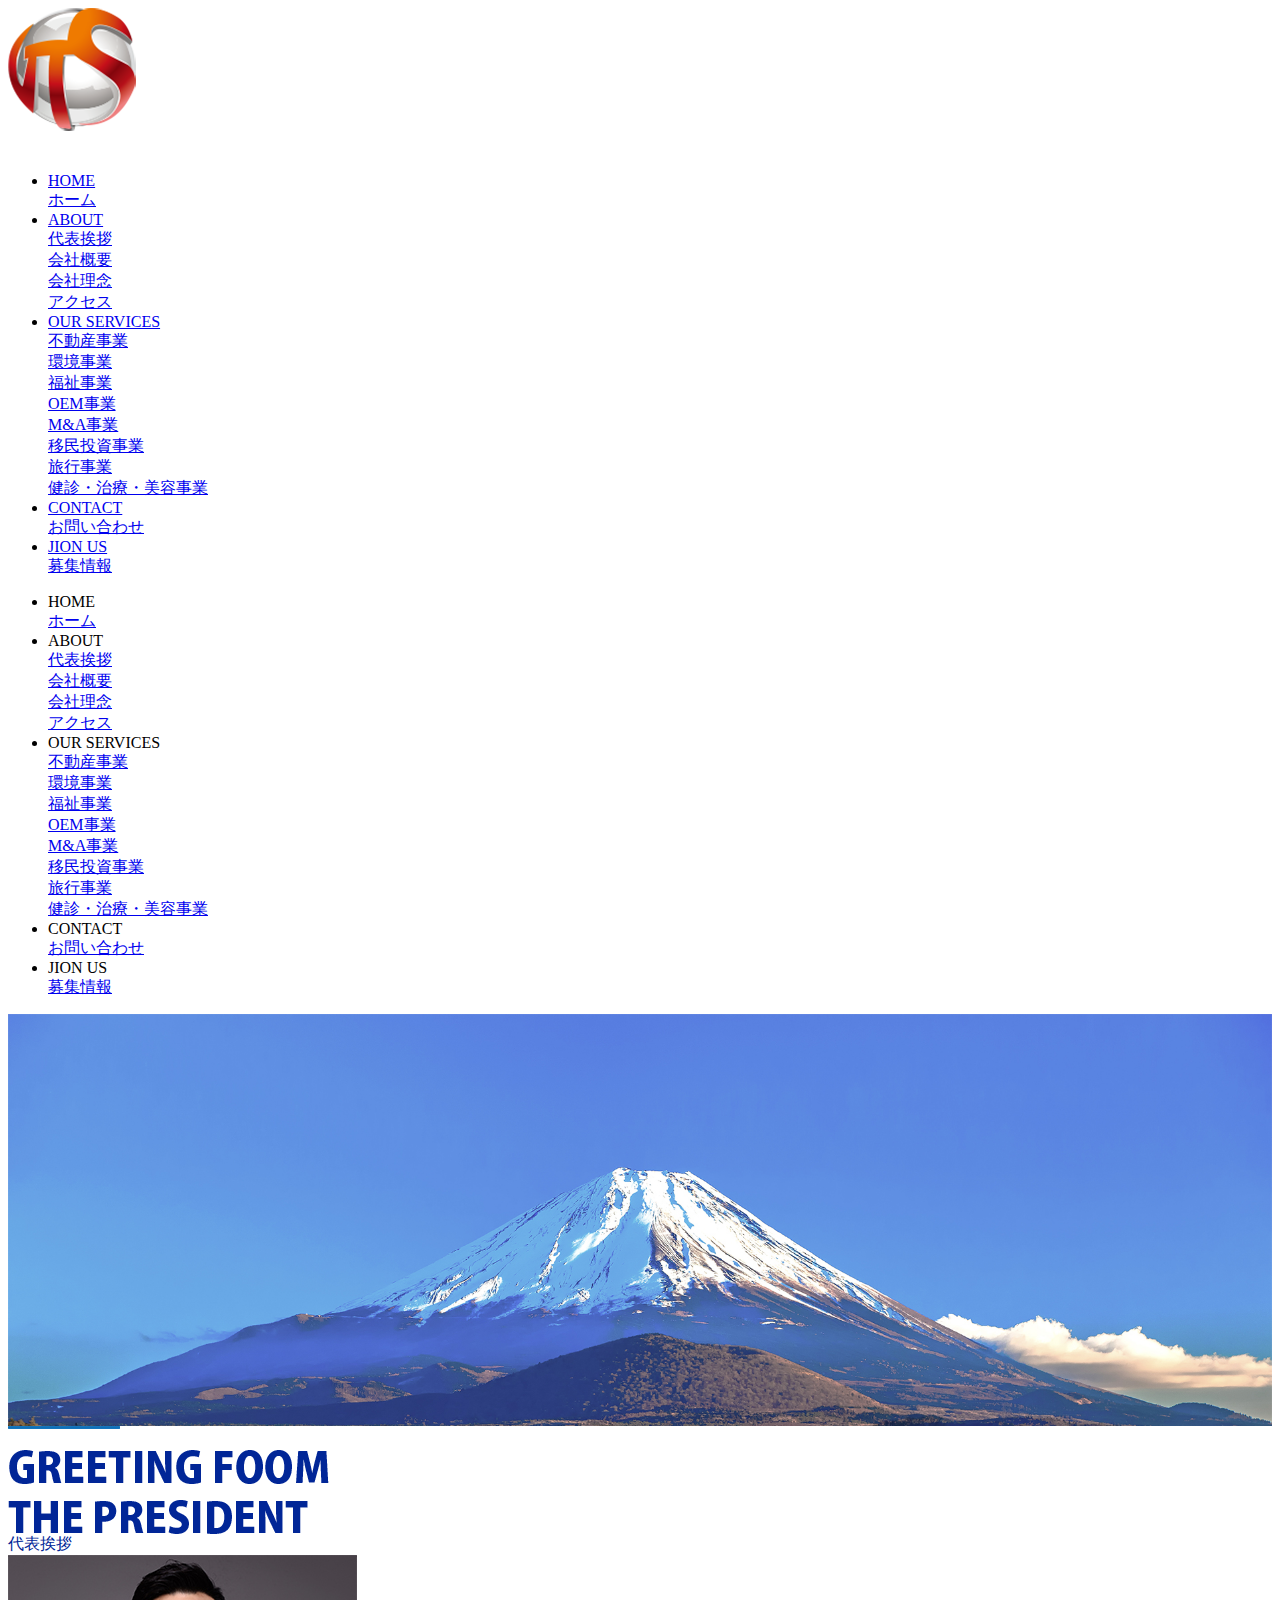
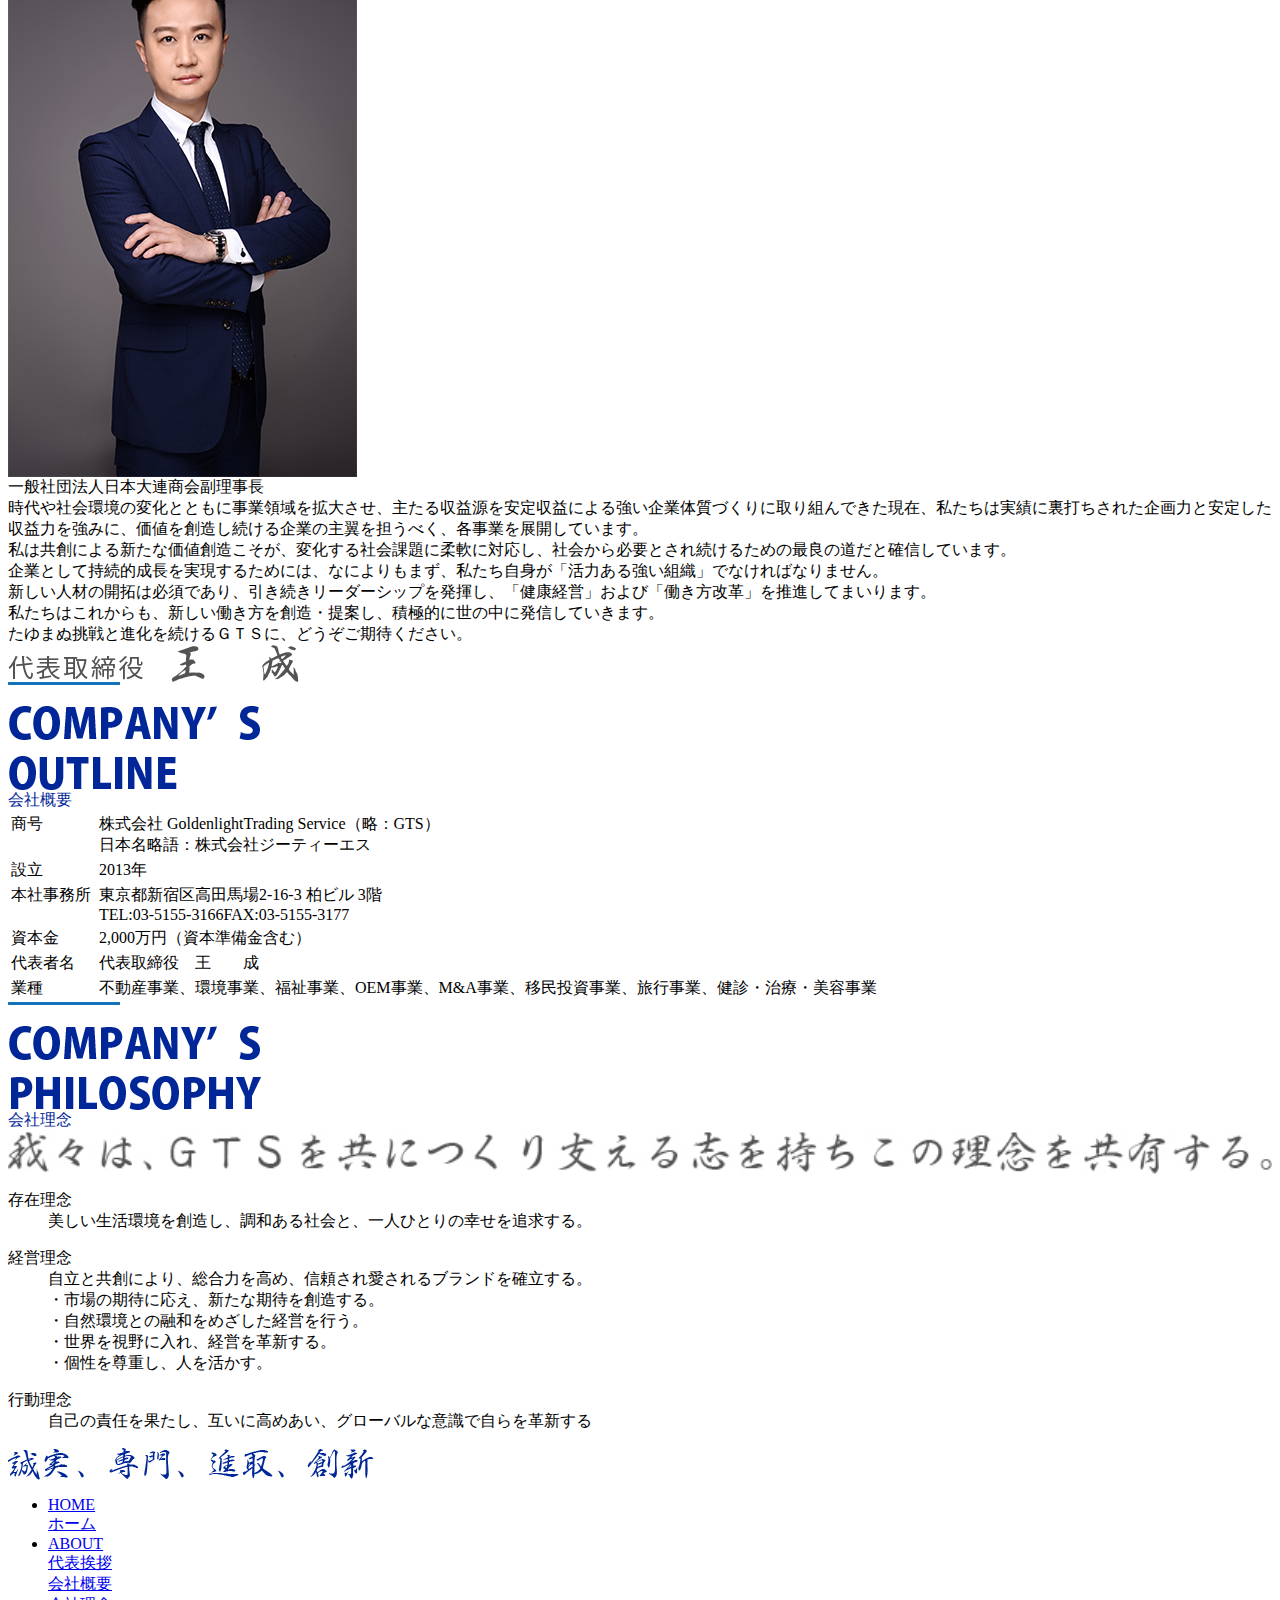
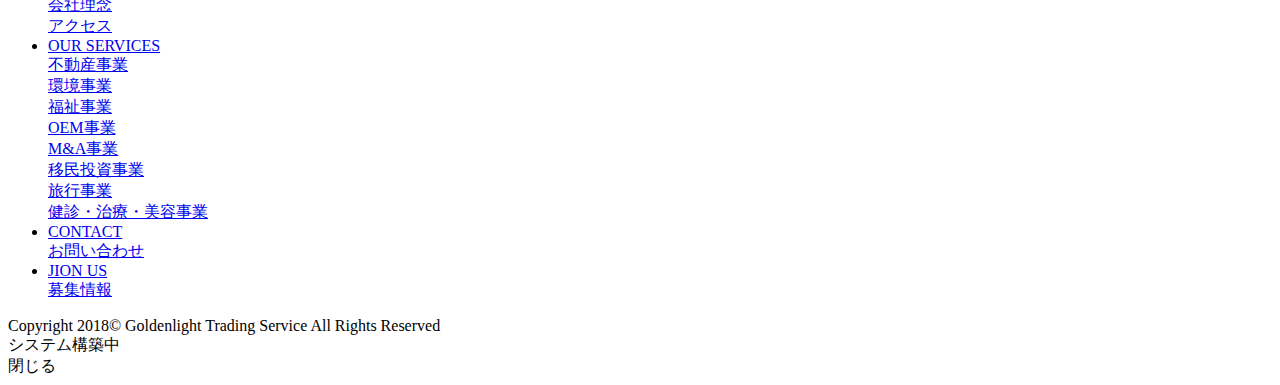
==== commit 7326d6d3: "1212211221" ====
--- a/about.html
+++ b/about.html
@@ -9,7 +9,6 @@
 <meta http-equiv="Cache-Control" content="no-cache"/>
 <link rel="stylesheet" type="text/css" href="css/cmui.css">
 <script src="js/jquery.min.js"></script>
-<script src="js/jquery.bxslider.min.js"></script>
 <script src="js/index.js"></script>
 </head>
 <style>
